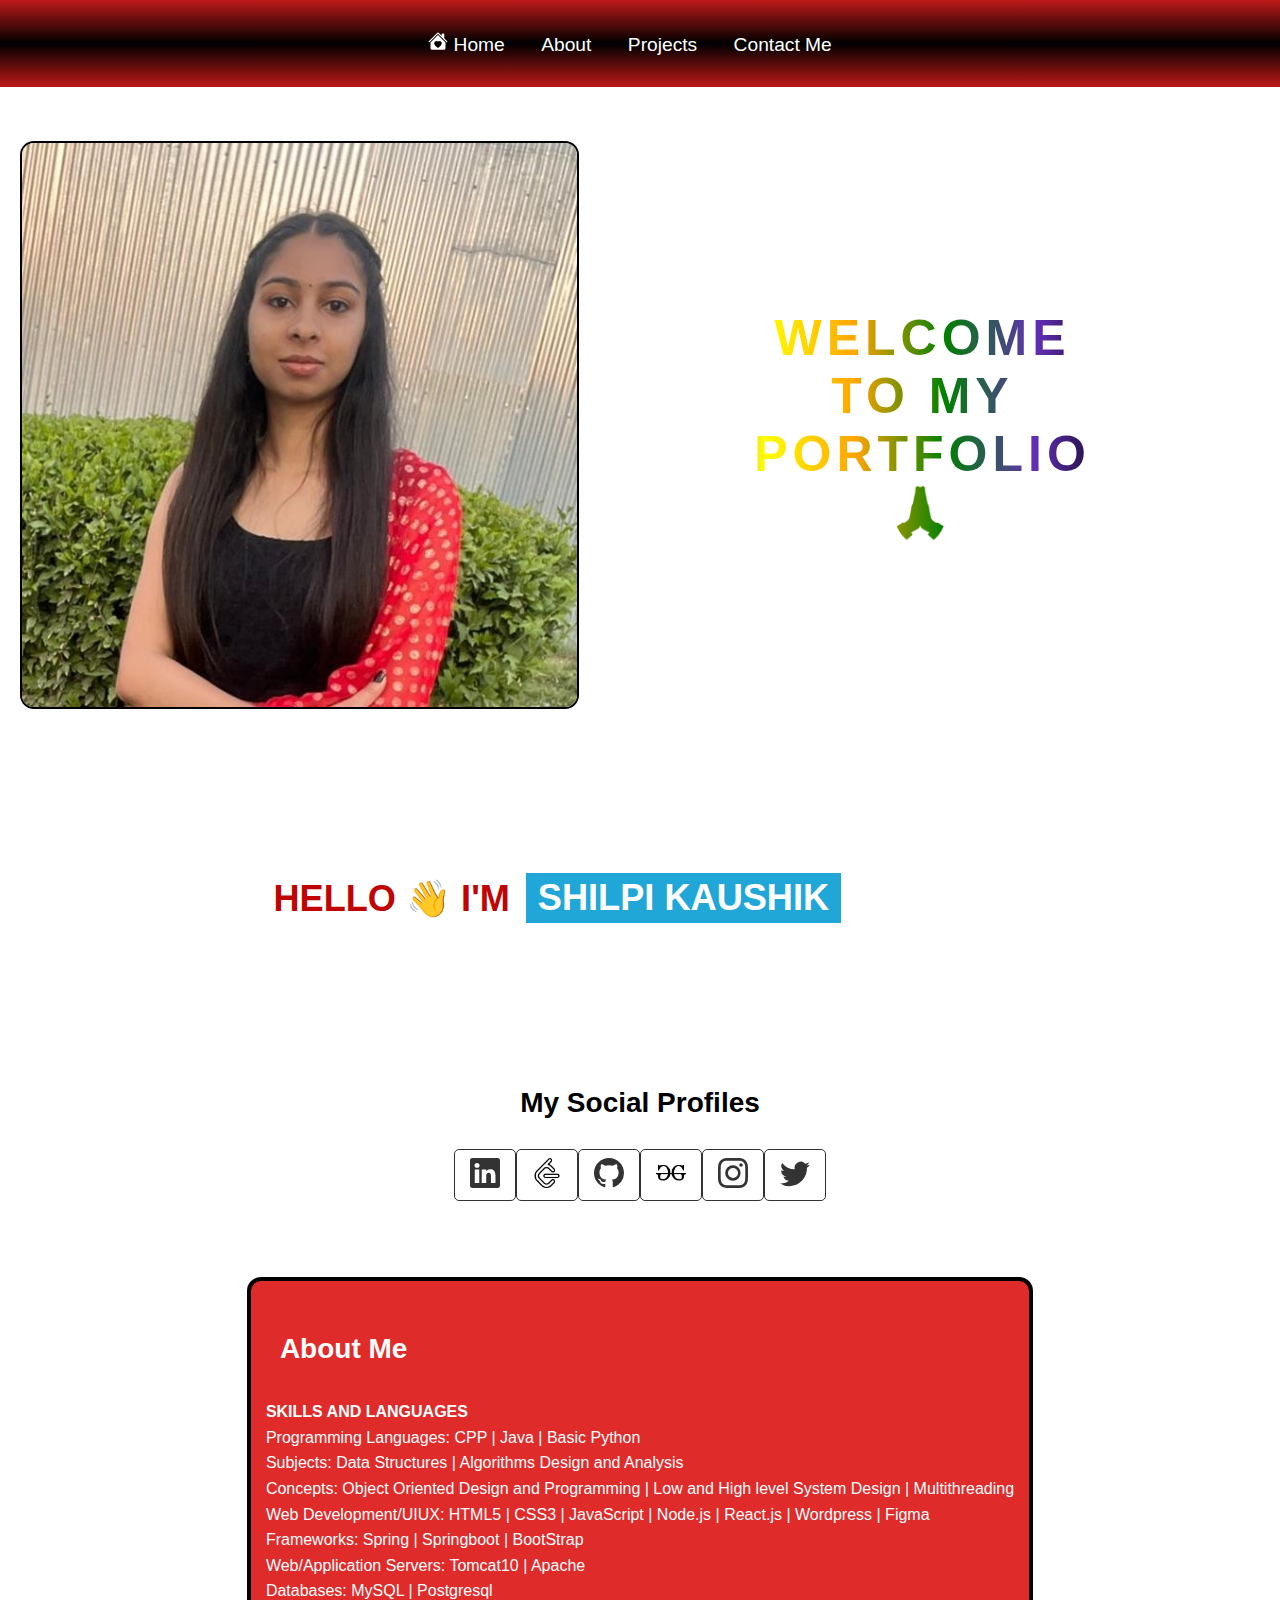
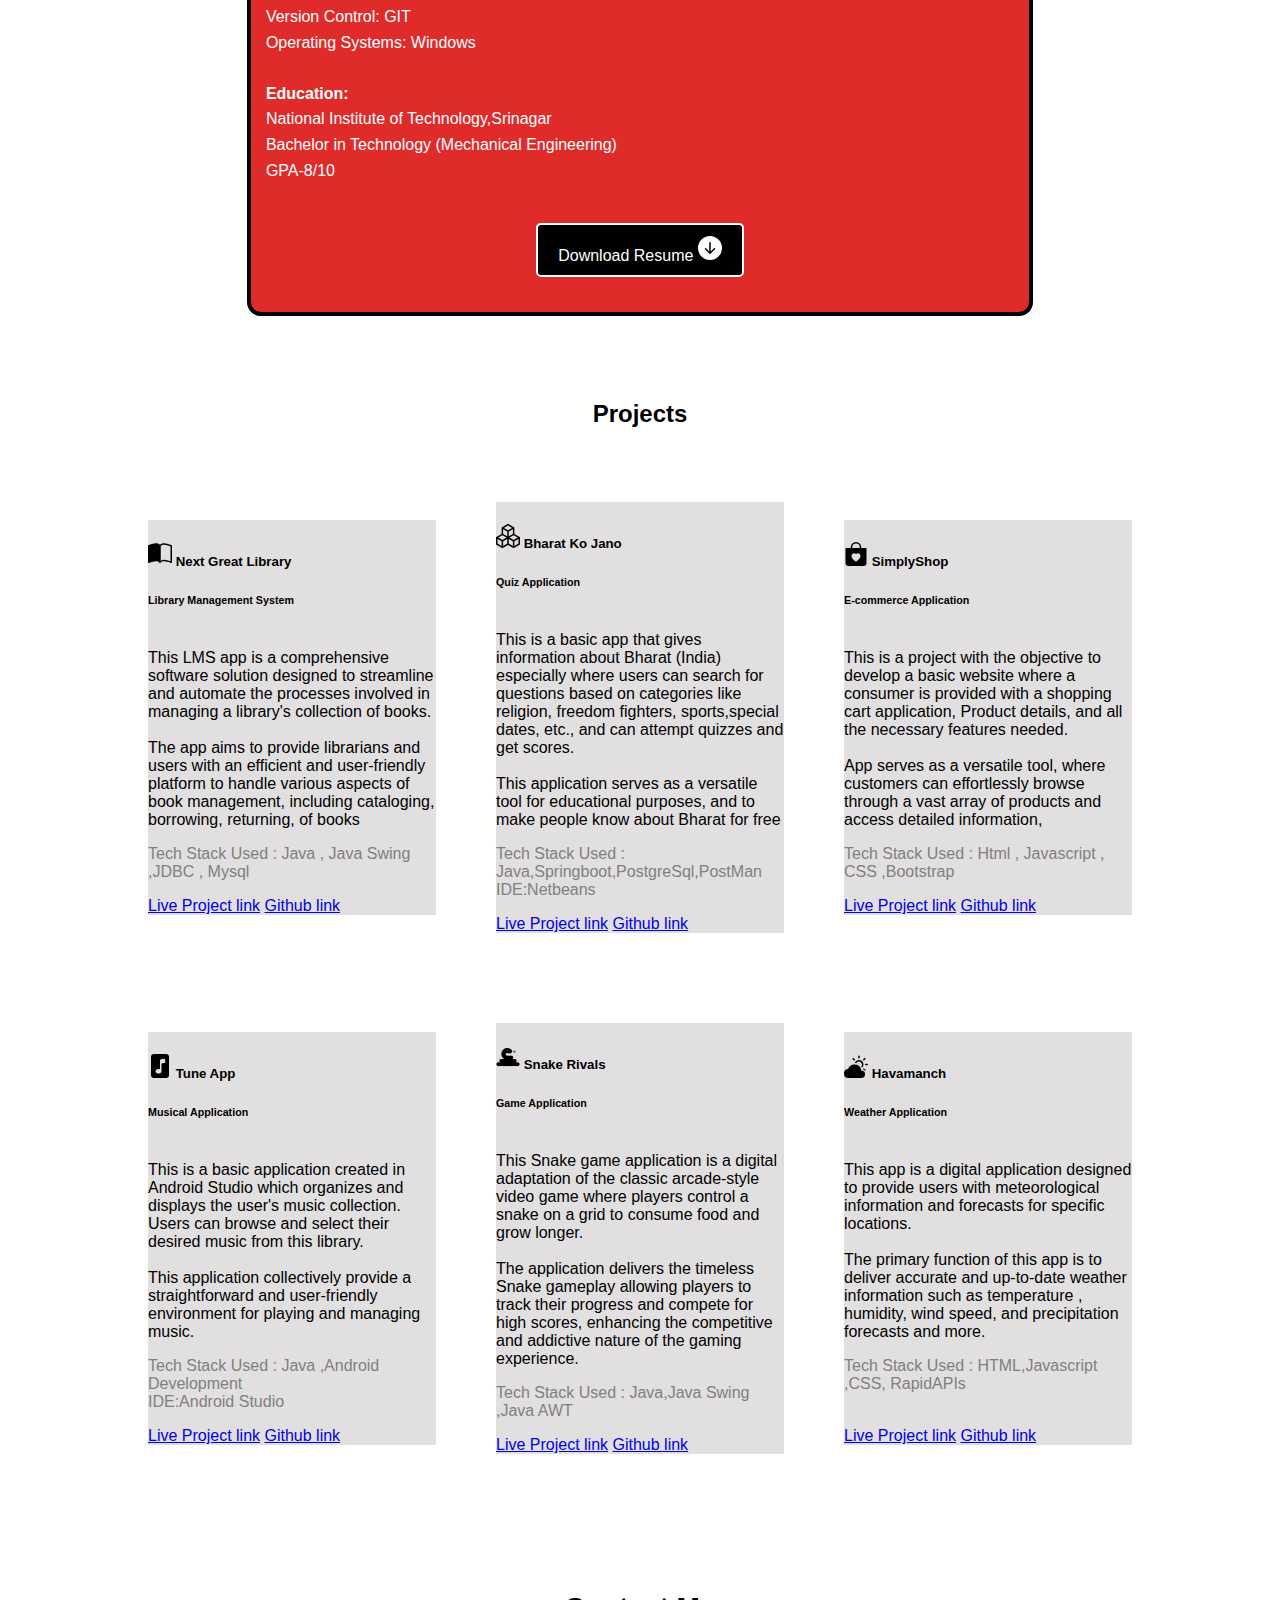
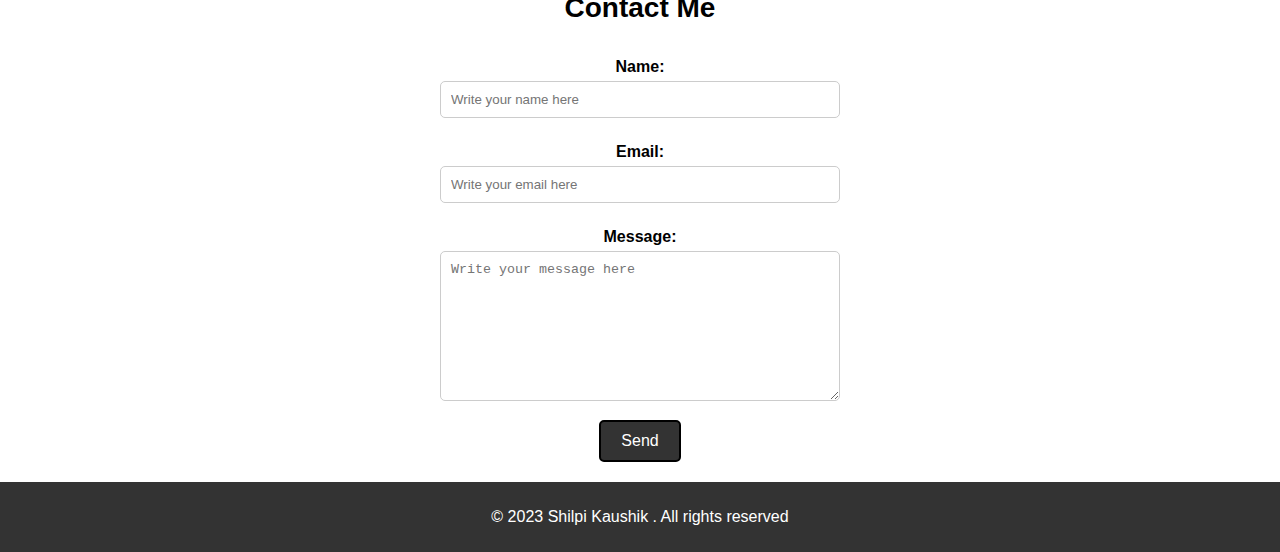
==== home.html @ 42c0d184 "Update home.html" ====
<!DOCTYPE html>
<html lang="en">

<head>
  <meta charset="UTF-8">
  <!-- <meta name="viewport" content="width=device-width, initial-scale=1.0"> -->
  <!-- <meta name="viewport" content="width=800" /> -->
  <title>Shilpi Kaushik- Portfolio</title>
  <link href="https://cdn.jsdelivr.net/npm/bootstrap@5.3.2/dist/css/bootstrap.min.css" rel="stylesheet"
    integrity="sha384-T3c6CoIi6uLrA9TneNEoa7RxnatzjcDSCmG1MXxSR1GAsXEV/Dwwykc2MPK8M2HN" crossorigin="anonymous">
  <link rel="stylesheet" href="styles.css">
</head>

<body>
  <header>
    <nav>
      <ul>

        <li><a href="#home"><svg xmlns="http://www.w3.org/2000/svg" width="20" height="20" fill="currentColor"
              class="bi bi-house-heart-fill" viewBox="0 0 16 16">
              <path
                d="M7.293 1.5a1 1 0 0 1 1.414 0L11 3.793V2.5a.5.5 0 0 1 .5-.5h1a.5.5 0 0 1 .5.5v3.293l2.354 2.353a.5.5 0 0 1-.708.707L8 2.207 1.354 8.853a.5.5 0 1 1-.708-.707L7.293 1.5Z" />
              <path
                d="m14 9.293-6-6-6 6V13.5A1.5 1.5 0 0 0 3.5 15h9a1.5 1.5 0 0 0 1.5-1.5V9.293Zm-6-.811c1.664-1.673 5.825 1.254 0 5.018-5.825-3.764-1.664-6.691 0-5.018Z" />
            </svg> Home</a></li>
        <li><a href="#about">About</a></li>
        <li><a href="#projects">Projects</a></li>
        <li><a href="#contact">Contact Me</a></li>

      </ul>
    </nav>
  </header>

  <main>
    <section id="home">


    </section>
    <section>
      <div class="block-container">
        <img src="images/imggg.jpg" alt="Internet Issue">

        <!-- <p class="anime">Welcome to my &nbsp;&nbsp;&nbsp;&nbsp;&nbsp;&nbsp;&nbsp;&nbsp;&nbsp;&nbsp;&nbsp;portfolio 🙏&nbsp;&nbsp;&nbsp;&nbsp;&nbsp;&nbsp;&nbsp;&nbsp;&nbsp;&nbsp; <br></p> -->
        <p class="anime">Welcome to my <br>portfolio 🙏 <br></p>

      </div>

    </section>
    <!-------------------------------------------------------------------------------------------------->
    <section class="amen">
      <main class="container">
        <p>Hello 👋 I'm</p>
        <section class="animation">
          <div class="first">
            <div>Shilpi Kaushik</div>
          </div>
          <div class="second">
            <div>Web Developer</div>
          </div>
          <div class="third">
            <div>Full Stack Developer</div>
          </div>
          <div class="fourth">
            <div>Software Developer</div>
          </div>
        </section>
      </main>

    </section>

    <section id="social-profiles">
      <h2><strong>My Social Profiles</strong></h2>
      <ul>
        <li><a href="https://www.linkedin.com/in/shilpi-kaushik-8872511b7/" target="_blank"><svg
              xmlns="http://www.w3.org/2000/svg" width="30" height="30" fill="currentColor" class="bi bi-linkedin"
              viewBox="0 0 16 16">
              <path
                d="M0 1.146C0 .513.526 0 1.175 0h13.65C15.474 0 16 .513 16 1.146v13.708c0 .633-.526 1.146-1.175 1.146H1.175C.526 16 0 15.487 0 14.854V1.146zm4.943 12.248V6.169H2.542v7.225h2.401zm-1.2-8.212c.837 0 1.358-.554 1.358-1.248-.015-.709-.52-1.248-1.342-1.248-.822 0-1.359.54-1.359 1.248 0 .694.521 1.248 1.327 1.248h.016zm4.908 8.212V9.359c0-.216.016-.432.08-.586.173-.431.568-.878 1.232-.878.869 0 1.216.662 1.216 1.634v3.865h2.401V9.25c0-2.22-1.184-3.252-2.764-3.252-1.274 0-1.845.7-2.165 1.193v.025h-.016a5.54 5.54 0 0 1 .016-.025V6.169h-2.4c.03.678 0 7.225 0 7.225h2.4z" />
            </svg></i></a></li>

        <li><a href="https://leetcode.com/shilpi_kaushik_sk/" target="Leetcode">
            <img src="images/leet.png" alt="LeetCode Logo" width="30" height="30" fill="currentColor"></a></li>



        <li><a href="https://github.com/shilpi-cyber" target="_blank"><svg xmlns="http://www.w3.org/2000/svg" width="30"
              height="30" fill="currentColor" class="bi bi-github" viewBox="0 0 16 16">
              <path
                d="M8 0C3.58 0 0 3.58 0 8c0 3.54 2.29 6.53 5.47 7.59.4.07.55-.17.55-.38 0-.19-.01-.82-.01-1.49-2.01.37-2.53-.49-2.69-.94-.09-.23-.48-.94-.82-1.13-.28-.15-.68-.52-.01-.53.63-.01 1.08.58 1.23.82.72 1.21 1.87.87 2.33.66.07-.52.28-.87.51-1.07-1.78-.2-3.64-.89-3.64-3.95 0-.87.31-1.59.82-2.15-.08-.2-.36-1.02.08-2.12 0 0 .67-.21 2.2.82.64-.18 1.32-.27 2-.27.68 0 1.36.09 2 .27 1.53-1.04 2.2-.82 2.2-.82.44 1.1.16 1.92.08 2.12.51.56.82 1.27.82 2.15 0 3.07-1.87 3.75-3.65 3.95.29.25.54.73.54 1.48 0 1.07-.01 1.93-.01 2.2 0 .21.15.46.55.38A8.012 8.012 0 0 0 16 8c0-4.42-3.58-8-8-8z" />
            </svg></i></a></li>

        <li><a href="https://auth.geeksforgeeks.org/user/shilpikaushik" target="_blank">
            <img src="images/gfg.png" alt="Gfg Logo" width="30" height="30" fill="currentColor"></a></li>

        <li><a href="https://www.instagram.com/shilpi_kaushik_sk/
        " target="_blank"><svg xmlns="http://www.w3.org/2000/svg" width="30" height="30" fill="currentColor"
              class="bi bi-instagram" viewBox="0 0 16 16">
              <path
                d="M8 0C5.829 0 5.556.01 4.703.048 3.85.088 3.269.222 2.76.42a3.917 3.917 0 0 0-1.417.923A3.927 3.927 0 0 0 .42 2.76C.222 3.268.087 3.85.048 4.7.01 5.555 0 5.827 0 8.001c0 2.172.01 2.444.048 3.297.04.852.174 1.433.372 1.942.205.526.478.972.923 1.417.444.445.89.719 1.416.923.51.198 1.09.333 1.942.372C5.555 15.99 5.827 16 8 16s2.444-.01 3.298-.048c.851-.04 1.434-.174 1.943-.372a3.916 3.916 0 0 0 1.416-.923c.445-.445.718-.891.923-1.417.197-.509.332-1.09.372-1.942C15.99 10.445 16 10.173 16 8s-.01-2.445-.048-3.299c-.04-.851-.175-1.433-.372-1.941a3.926 3.926 0 0 0-.923-1.417A3.911 3.911 0 0 0 13.24.42c-.51-.198-1.092-.333-1.943-.372C10.443.01 10.172 0 7.998 0h.003zm-.717 1.442h.718c2.136 0 2.389.007 3.232.046.78.035 1.204.166 1.486.275.373.145.64.319.92.599.28.28.453.546.598.92.11.281.24.705.275 1.485.039.843.047 1.096.047 3.231s-.008 2.389-.047 3.232c-.035.78-.166 1.203-.275 1.485a2.47 2.47 0 0 1-.599.919c-.28.28-.546.453-.92.598-.28.11-.704.24-1.485.276-.843.038-1.096.047-3.232.047s-2.39-.009-3.233-.047c-.78-.036-1.203-.166-1.485-.276a2.478 2.478 0 0 1-.92-.598 2.48 2.48 0 0 1-.6-.92c-.109-.281-.24-.705-.275-1.485-.038-.843-.046-1.096-.046-3.233 0-2.136.008-2.388.046-3.231.036-.78.166-1.204.276-1.486.145-.373.319-.64.599-.92.28-.28.546-.453.92-.598.282-.11.705-.24 1.485-.276.738-.034 1.024-.044 2.515-.045v.002zm4.988 1.328a.96.96 0 1 0 0 1.92.96.96 0 0 0 0-1.92zm-4.27 1.122a4.109 4.109 0 1 0 0 8.217 4.109 4.109 0 0 0 0-8.217zm0 1.441a2.667 2.667 0 1 1 0 5.334 2.667 2.667 0 0 1 0-5.334z" />
            </svg></i></a></li>

        <li><a href="https://x.com/Shilpi_Kaushik_?t=sf-KwzSQP9Fmx2ayZTo0aw&s=08" target="_blank"><svg
              xmlns="http://www.w3.org/2000/svg" width="30" height="30" fill="currentColor" class="bi bi-twitter"
              viewBox="0 0 16 16">
              <path
                d="M5.026 15c6.038 0 9.341-5.003 9.341-9.334 0-.14 0-.282-.006-.422A6.685 6.685 0 0 0 16 3.542a6.658 6.658 0 0 1-1.889.518 3.301 3.301 0 0 0 1.447-1.817 6.533 6.533 0 0 1-2.087.793A3.286 3.286 0 0 0 7.875 6.03a9.325 9.325 0 0 1-6.767-3.429 3.289 3.289 0 0 0 1.018 4.382A3.323 3.323 0 0 1 .64 6.575v.045a3.288 3.288 0 0 0 2.632 3.218 3.203 3.203 0 0 1-.865.115 3.23 3.23 0 0 1-.614-.057 3.283 3.283 0 0 0 3.067 2.277A6.588 6.588 0 0 1 .78 13.58a6.32 6.32 0 0 1-.78-.045A9.344 9.344 0 0 0 5.026 15z" />
            </svg></a></li>

      </ul>
    </section>


    <section class="abu">
      <section id="about">
        <h2><strong>About Me</strong></h2>
        <p>
          <b>SKILLS AND LANGUAGES</b><br>
          Programming Languages: CPP | Java | Basic Python<br>
          Subjects: Data Structures | Algorithms Design and Analysis<br>
          Concepts: Object Oriented Design and Programming | Low and High level System Design | Multithreading<br>
          Web Development/UIUX: HTML5 | CSS3 | JavaScript | Node.js | React.js | Wordpress | Figma <br>
          Frameworks: Spring | Springboot | BootStrap<br>
          Web/Application Servers: Tomcat10 | Apache<br>
          Databases: MySQL | Postgresql<br>
          Version Control: GIT<br>
          Operating Systems: Windows<br><br>
          <b>Education:</b> <br>National Institute of Technology,Srinagar <br>Bachelor in Technology (Mechanical
          Engineering)<br>GPA-8/10<br>
        </p>
        <a href="https://drive.google.com/file/d/1G6Azzb62Cg2YP5KzLyqrCXc5beX3-tBi/view?usp=drive_link"
          download="Shilpi_Resume.pdf">
          <button>Download Resume <svg xmlns="http://www.w3.org/2000/svg" width="24" height="26" fill="currentColor"
              class="bi bi-arrow-down-circle-fill" viewBox="0 0 16 16">
              <path
                d="M16 8A8 8 0 1 1 0 8a8 8 0 0 1 16 0zM8.5 4.5a.5.5 0 0 0-1 0v5.793L5.354 8.146a.5.5 0 1 0-.708.708l3 3a.5.5 0 0 0 .708 0l3-3a.5.5 0 0 0-.708-.708L8.5 10.293V4.5z" />
            </svg> </button>
        </a>
      </section>


    </section>

    <section id="projects">
      <h2><strong>Projects</strong></h2>
      <div class="pro-cardo1">
        <div class="card" style="width: 18rem;">
          <div class="card-body">
            <h5 class="card-title"><svg xmlns="http://www.w3.org/2000/svg" width="24" height="24" padding="10px"
                fill="currentColor" class="bi bi-book-half" viewBox="0 0 16 16">
                <path
                  d="M8.5 2.687c.654-.689 1.782-.886 3.112-.752 1.234.124 2.503.523 3.388.893v9.923c-.918-.35-2.107-.692-3.287-.81-1.094-.111-2.278-.039-3.213.492V2.687zM8 1.783C7.015.936 5.587.81 4.287.94c-1.514.153-3.042.672-3.994 1.105A.5.5 0 0 0 0 2.5v11a.5.5 0 0 0 .707.455c.882-.4 2.303-.881 3.68-1.02 1.409-.142 2.59.087 3.223.877a.5.5 0 0 0 .78 0c.633-.79 1.814-1.019 3.222-.877 1.378.139 2.8.62 3.681 1.02A.5.5 0 0 0 16 13.5v-11a.5.5 0 0 0-.293-.455c-.952-.433-2.48-.952-3.994-1.105C10.413.809 8.985.936 8 1.783z" />
              </svg><b> Next Great Library</b></h5>
            <h6 class="card-subtitle mb-2 text-body-secondary">Library Management System</h6>
            <p class="card-text"><br>This LMS app is a comprehensive software solution designed to streamline and
              automate the processes involved in managing a library's collection of books.
              <br><br>
              The app aims to provide librarians and users with an efficient and user-friendly platform to handle
              various aspects of book management, including cataloging, borrowing, returning, of books<br>
            </p>
            <p class="card-text" style="color: grey;">Tech Stack Used : Java , Java Swing ,JDBC , Mysql </p>

            <a href="#" class="card-link">Live Project link</a>
            <a href="https://github.com/shilpi-cyber/Library-Management-System" class="card-link">Github link</a>
          </div>
        </div>

        <div class="card" style="width: 18rem;">
          <div class="card-body">
            <h5 class="card-title"><svg xmlns="http://www.w3.org/2000/svg" width="24" height="24" fill="currentColor"
                class="bi bi-boxes" viewBox="0 0 16 16">
                <path
                  d="M7.752.066a.5.5 0 0 1 .496 0l3.75 2.143a.5.5 0 0 1 .252.434v3.995l3.498 2A.5.5 0 0 1 16 9.07v4.286a.5.5 0 0 1-.252.434l-3.75 2.143a.5.5 0 0 1-.496 0l-3.502-2-3.502 2.001a.5.5 0 0 1-.496 0l-3.75-2.143A.5.5 0 0 1 0 13.357V9.071a.5.5 0 0 1 .252-.434L3.75 6.638V2.643a.5.5 0 0 1 .252-.434L7.752.066ZM4.25 7.504 1.508 9.071l2.742 1.567 2.742-1.567L4.25 7.504ZM7.5 9.933l-2.75 1.571v3.134l2.75-1.571V9.933Zm1 3.134 2.75 1.571v-3.134L8.5 9.933v3.134Zm.508-3.996 2.742 1.567 2.742-1.567-2.742-1.567-2.742 1.567Zm2.242-2.433V3.504L8.5 5.076V8.21l2.75-1.572ZM7.5 8.21V5.076L4.75 3.504v3.134L7.5 8.21ZM5.258 2.643 8 4.21l2.742-1.567L8 1.076 5.258 2.643ZM15 9.933l-2.75 1.571v3.134L15 13.067V9.933ZM3.75 14.638v-3.134L1 9.933v3.134l2.75 1.571Z" />
              </svg><b> Bharat Ko Jano</b> </h5>
            <h6 class="card-subtitle mb-2 text-body-secondary">Quiz Application</h6>
            <p class="card-text"><br> This is a basic app that gives information about Bharat (India) especially where users can search for 
questions based on categories like religion, freedom fighters, sports,special dates, etc., and can attempt 
quizzes and get scores. <br><br>This application serves as a versatile tool for educational purposes, and to make people know about Bharat for free <br>

            </p>
            <p class="card-text" style="color: grey;">Tech Stack Used : Java,Springboot,PostgreSql,PostMan<br>
              IDE:Netbeans</p>
            <a href="#" class="card-link">Live Project link</a>
            <a href="#" class="card-link">Github link</a>
          </div>
        </div>
        <div class="card" style="width: 18rem;">
          <div class="card-body">
            <h5 class="card-title"><svg xmlns="http://www.w3.org/2000/svg" width="24" height="24" fill="currentColor"
                class="bi bi-bag-heart-fill" viewBox="0 0 16 16">
                <path
                  d="M11.5 4v-.5a3.5 3.5 0 1 0-7 0V4H1v10a2 2 0 0 0 2 2h10a2 2 0 0 0 2-2V4h-3.5ZM8 1a2.5 2.5 0 0 1 2.5 2.5V4h-5v-.5A2.5 2.5 0 0 1 8 1Zm0 6.993c1.664-1.711 5.825 1.283 0 5.132-5.825-3.85-1.664-6.843 0-5.132Z" />
              </svg><b> SimplyShop</b></h5>
            <h6 class="card-subtitle mb-2 text-body-secondary">E-commerce Application</h6>
            <p class="card-text"><br>This is a project with the objective to develop a basic website where a consumer is
              provided
              with a shopping cart application, Product details, and all the necessary features needed.
              <br><br>App serves as a versatile tool, where
              customers can effortlessly browse through a vast array of products and access detailed information,
              <br>
            </p>
            <p class="card-text" style="color: grey;">Tech Stack Used : Html , Javascript , CSS ,Bootstrap <br></p>

            <a href="https://shilpi-cyber.github.io/E-commerce_Website/" class="card-link">Live Project link</a>
            <a href="https://github.com/shilpi-cyber/E-commerce_Website" class="card-link">Github link</a>
          </div>
        </div>
      </div>
      <div class="pro-cardo2">
        <div class="card" style="width: 18rem;">
          <div class="card-body">
            <h5 class="card-title"><svg xmlns="http://www.w3.org/2000/svg" width="24" height="24" fill="currentColor"
                class="bi bi-file-music-fill" viewBox="0 0 16 16">
                <path
                  d="M12 0H4a2 2 0 0 0-2 2v12a2 2 0 0 0 2 2h8a2 2 0 0 0 2-2V2a2 2 0 0 0-2-2zm-.5 4.11v1.8l-2.5.5v5.09c0 .495-.301.883-.662 1.123C7.974 12.866 7.499 13 7 13c-.5 0-.974-.134-1.338-.377-.36-.24-.662-.628-.662-1.123s.301-.883.662-1.123C6.026 10.134 6.501 10 7 10c.356 0 .7.068 1 .196V4.41a1 1 0 0 1 .804-.98l1.5-.3a1 1 0 0 1 1.196.98z" />
              </svg><b> Tune App</b></h5>
            <h6 class="card-subtitle mb-2 text-body-secondary">Musical Application</h6>
            <p class="card-text"><br>This is a basic application created in Android Studio which organizes and displays
              the user's music collection. Users can browse and select their desired music from this
              library.<br><br>This application collectively provide a straightforward and user-friendly environment for
              playing and managing music.</p>
            <p class="card-text" style="color: grey;">Tech Stack Used : Java ,Android Development<br> IDE:Android Studio
            </p>
            <a href="#" class="card-link">Live Project link</a>
            <a href="https://github.com/shilpi-cyber/TuneApp" class="card-link">Github link</a>
          </div>
        </div>
        <div class="card" style="width: 18rem;">
          <div class="card-body">
            <h5 class="card-title"><img src="images/snakey.png" /><b> Snake Rivals</b></h5>
            <h6 class="card-subtitle mb-2 text-body-secondary">Game Application</h6>
            <p class="card-text"><br>
              This Snake game application is a digital adaptation of the classic arcade-style video game where players
              control a snake on a grid to consume food and grow longer. <br><br>The application delivers the timeless
              Snake gameplay allowing players to track their progress and compete for high scores, enhancing the
              competitive and addictive nature of the gaming experience.
              <br>
            </p>
            <p class="card-text" style="color: grey;">Tech Stack Used : Java,Java Swing ,Java AWT </p>

            <a href="#" class="card-link">Live Project link</a>
            <a href="https://github.com/shilpi-cyber/SnakeGame" class="card-link">Github link</a>
          </div>
        </div>
        <div class="card" style="width: 18rem;">
          <div class="card-body">
            <h5 class="card-title"><svg xmlns="http://www.w3.org/2000/svg" width="24" height="24" fill="currentColor"
                class="bi bi-cloud-sun-fill" viewBox="0 0 16 16">
                <path d="M11.473 11a4.5 4.5 0 0 0-8.72-.99A3 3 0 0 0 3 16h8.5a2.5 2.5 0 0 0 0-5h-.027z" />
                <path
                  d="M10.5 1.5a.5.5 0 0 0-1 0v1a.5.5 0 0 0 1 0v-1zm3.743 1.964a.5.5 0 1 0-.707-.707l-.708.707a.5.5 0 0 0 .708.708l.707-.708zm-7.779-.707a.5.5 0 0 0-.707.707l.707.708a.5.5 0 1 0 .708-.708l-.708-.707zm1.734 3.374a2 2 0 1 1 3.296 2.198c.199.281.372.582.516.898a3 3 0 1 0-4.84-3.225c.352.011.696.055 1.028.129zm4.484 4.074c.6.215 1.125.59 1.522 1.072a.5.5 0 0 0 .039-.742l-.707-.707a.5.5 0 0 0-.854.377zM14.5 6.5a.5.5 0 0 0 0 1h1a.5.5 0 0 0 0-1h-1z" />
              </svg><b> Havamanch</b></h5>
            <h6 class="card-subtitle mb-2 text-body-secondary">Weather Application</h6>
            <p class="card-text"><br>This app is a digital application designed to provide users with meteorological
              information and forecasts for specific locations. <br><br>The primary function of this app is to deliver
              accurate and up-to-date weather information such as temperature , humidity, wind speed, and precipitation
              forecasts and more.<br></p>
            <p class="card-text" style="color: grey;">Tech Stack Used : HTML,Javascript ,CSS, RapidAPIs</p>
            <br>
            <a href="https://shilpi-cyber.github.io/WeatherApp/" class="card-link">Live Project link</a>
            <a href="https://github.com/shilpi-cyber/WeatherApp" class="card-link">Github link</a>
          </div>
        </div>
      </div>

    </section>

    <section id="contact">
      <h2>Contact Me</h2>
      <form id="contactForm" action="https://formspree.io/f/xeqbdkoe" method="POST">
        <label for="name">Name:</label>
        <input type="text" id="name" name="name" placeholder="Write your name here" required>
        <label for="email">Email:</label>
        <input type="email" id="email" name="_replyto" placeholder="Write your email here" required>
        <label for="message">Message:</label>
        <textarea id="message" name="message" placeholder="Write your message here" required></textarea>
        <input type="submit" value="Send">
      </form>
    </section>


    <script>
      document.getElementById("contactForm").addEventListener("submit", function (event) {
        event.preventDefault();

        // Fetch API to handle form submission
        let form = event.target;
        fetch(form.action, {
          method: "POST",
          body: new FormData(form),
          headers: {
            "Accept": "application/json"
          }
        })
          .then(response => {
            if (response.ok) {

              alert("Message sent. Thank you!");
              form.reset();
            } else {
              throw new Error("Something went wrong");
            }
          })
          .catch(error => {

            console.error("Error:", error);
            alert("There was a problem sending your message. Please try again later.");
          });
      });
    </script>



    </section>
  </main>


  <footer>
    <p>&copy; 2023 Shilpi Kaushik . All rights reserved</p>
  </footer>

</body>
<!-- <footer>
    <p>&copy; 2023 Shilpi Kaushik</p>
  </footer> -->

</html>
---- styles.css ----
body {
  /* width: 100%; */
  min-width: 1050px;
  font-family: Arial, sans-serif;
  margin: 0;
  padding: 0;
}

header {
  background-image: linear-gradient(rgb(189, 25, 25), black, rgb(189, 25, 25));
  color: #fff;
  width: 100%;
  text-align: center;
  padding: 15px 0;
}

nav ul {
  list-style: none;
  padding: 0;

}

nav ul li {
  display: inline;
  margin-right: 20px;
}

nav ul li a {
  color: #fff;
  text-decoration: none;
  padding: 6px;
  font-size: larger;
}

nav ul li a:hover {
  color: black;
  background-color: white;
  border-radius: 13px;
  padding: 6px;
}

/* main { 
  padding: 20px;
} */

/* section {
    /* margin-bottom: 30px; 
  } 
  */
.block-container {
  /* background-image: linear-gradient(to bottom,rgb(240, 237, 237),rgb(196, 181, 181),rgb(152, 181, 108)); */

  display: flex;
  align-items: center;
  justify-content: center;
  text-align: center;
  /* border: 1px solid black;  */
  padding: 20px;
}

.block-container img {
  max-width: 600px;
  margin-right: 6px;
  border: 2px solid black;
  border-radius: 14px;
}

.block-container div {
  max-width: 60px;
  font-weight: bold;
  font-size: 25px;
  margin-left: 150px;

}



@import url('https://fonts.googleapis.com/css?family=Roboto:700');



.anime {
  font-weight: 800;
  text-align: center;
  font-size: 50px;
  font-family: Hack, sans-serif;
  text-transform: uppercase;
  background: linear-gradient(90deg, #000, #632fb8, yellow,orange, green, #632fb8, #000);
  letter-spacing: 5px;
  -webkit-background-clip: text;
  background-clip: text;
  -webkit-text-fill-color: transparent;
  background-repeat: no-repeat;
  background-color: #950505;
  padding: 152px;
  background-size: 80%;
  animation: shine 2s linear infinite;
  position: relative;
  /* border: 13px solid rgb(128, 0, 0); */
  border-radius: 30%;
  
}

@keyframes shine {
  0% {
    background-position-x: -500%;
  }
  
  100% {
    background-position-x: 500%;
  }
}

.container {

  color: #c00404;
  font-size: 2.26rem;
  font-weight: bolder;
  text-transform: uppercase;
  height: 30vh;
  display: flex;
  /* border: 3px solid brown;
  background-color: #47cd1e; */
  /* border-collapse: collapse; */
  align-items: center;
  justify-content: center;
}

.animation {

  height: 50px;
  overflow: hidden;
  margin-left: 1rem;
}

.animation div div {
  padding: 0.25rem 0.75rem;
  height: 2.81rem;
  margin-bottom: 2.81rem;
  display: inline-block;
}

.animation div:first-child {
  animation: text-animation 6s infinite;
}

.first div {
  
  color: #ffffff;
  background-color: #20a7d8;
}

.second div {
  color: #ccc;
  background-color: #CD921E;
}

.third div {
  color: #ccc;
  background-color: #c10528;
}

.fourth div {
  color: #ccc;
  background-color: #2bc105;
}

@keyframes text-animation {
  0% {
    margin-top: 0;
  }

  10% {
    margin-top: 0;
  }

  20% {
    margin-top: -5.62rem;
  }

  30% {
    margin-top: -5.62rem;
  }

  40% {
    margin-top: -11.24rem;
  }

  /* 50% {margin-top: -7.24rem;} */
  60% {
    margin-top: -11.24rem;
  }

  70% {
    margin-top: -5.62rem;
  }

  80% {
    margin-top: -5.62rem;
  }

  90% {
    margin-top: 0;
  }

  100% {
    margin-top: 0;
  }
}



#social-profiles {
  text-align: center;
  margin-top: 40px;
  align-items: center;
}

#social-profiles h2 {
  font-size: 28px;
  margin-bottom: 15px;
}

#social-profiles ul {
  display: flex;
  align-items: center;
  justify-content: center;
  list-style: none;
  padding: 0;
}

#social-profiles li {
  margin-bottom: 10px;
}

#social-profiles a {
  text-decoration: none;
  color: #333;
  font-weight: bold;
  display: block;
  padding: 8px 15px;
  border: 1px solid #333;
  border-radius: 5px;
  transition: background-color 0.3s, color 0.3s;
}

#social-profiles a i {
  font-size: 20px;
  vertical-align: middle;
}

#social-profiles a:hover {
  background-color: #333;
  color: #fff;
}
.abu{
  display: flex;
  justify-content: center;
  text-align: center;
}
#about {
  background-color: rgb(224, 43, 43);
  color:white;
  margin-top: 50px;
  margin-bottom: 50px;
  border: 4px solid black;
  
  max-width: 750px; 
  /* box-sizing: border-box; */
  justify-content: center;
  /* margin-left: 300px; */
  /* left: 50%;
    right: 50%; */
  align-items: center;
  text-align: center;
  padding: 15px;
  border-radius: 14px;
}

#about h2 {
  text-align: left;
  font-size: 28px;
  margin-bottom: 20px;
}

#about p {
  
  text-align: left;
  font-size: 16px;
  line-height: 1.6;
  margin-bottom: 20px;
}

/* Resume download button styles */
#about a {
  text-align: center;
  text-decoration: none;
  margin: 10px;
}

#about button {
  padding: 10px 20px;
  background-color: #000000;
  color: #fff;
  border: 2px solid rgb(255, 255, 255);
  align-items: center;
  margin: 20px;
  justify-content: center;
  border-radius: 5px;
  cursor: pointer;
  display: inline-block;
  font-size: 16px;
}

#about button:hover {
  background-color: white;
  color: black;
}


h1,
h2 {
  text-align: center;
  justify-content: center;
  padding: 14px;
}

.pro-cardo1 {
  display: flex;
  flex-direction: row;
  align-items: center;
  justify-content: center;
  margin: 30px;
}

.card {
  height: 630;
  background-color: #e1dfdf;
  color: rgb(0, 0, 0);
  margin: 30px;
}

.pro-cardo2 {
  display: flex;
  flex-direction: row;
  align-items: center;
  justify-content: center;
  margin: 30px;
}

/* Your existing CSS styles */

/* Contact form styles */
#contact {
  padding: 20px;
  margin-top: 50px;
  text-align: center;
}

#contact h2 {
  font-size: 28px;
  margin-bottom: 20px;
}

#contact form {
  max-width: 400px;
  margin: 0 auto;
}

#contact label {
  display: block;
  margin-top: 10px;
  font-weight: bold;
}

#contact input[type="text"],
#contact input[type="email"],
#contact textarea {
  width: 100%;
  padding: 10px;
  margin-top: 5px;
  margin-bottom: 15px;
  border: 1px solid #ccc;
  border-radius: 5px;
  box-sizing: border-box;
}

#contact textarea {
  height: 150px;
}

#contact input[type="submit"] {
  background-color: #333;
  color: #fff;
  padding: 10px 20px;
  border: 2px solid black;
  border-radius: 5px;
  cursor: pointer;
  font-size: 16px;
}

#contact input[type="submit"]:hover {
  background-color: white;
  color: black;
}

footer {
  background-color: #333;
  color: #fff;
  text-align: center;
  padding: 10px 0;
  position: relative;
  bottom: 0;
  width: 100%;
}
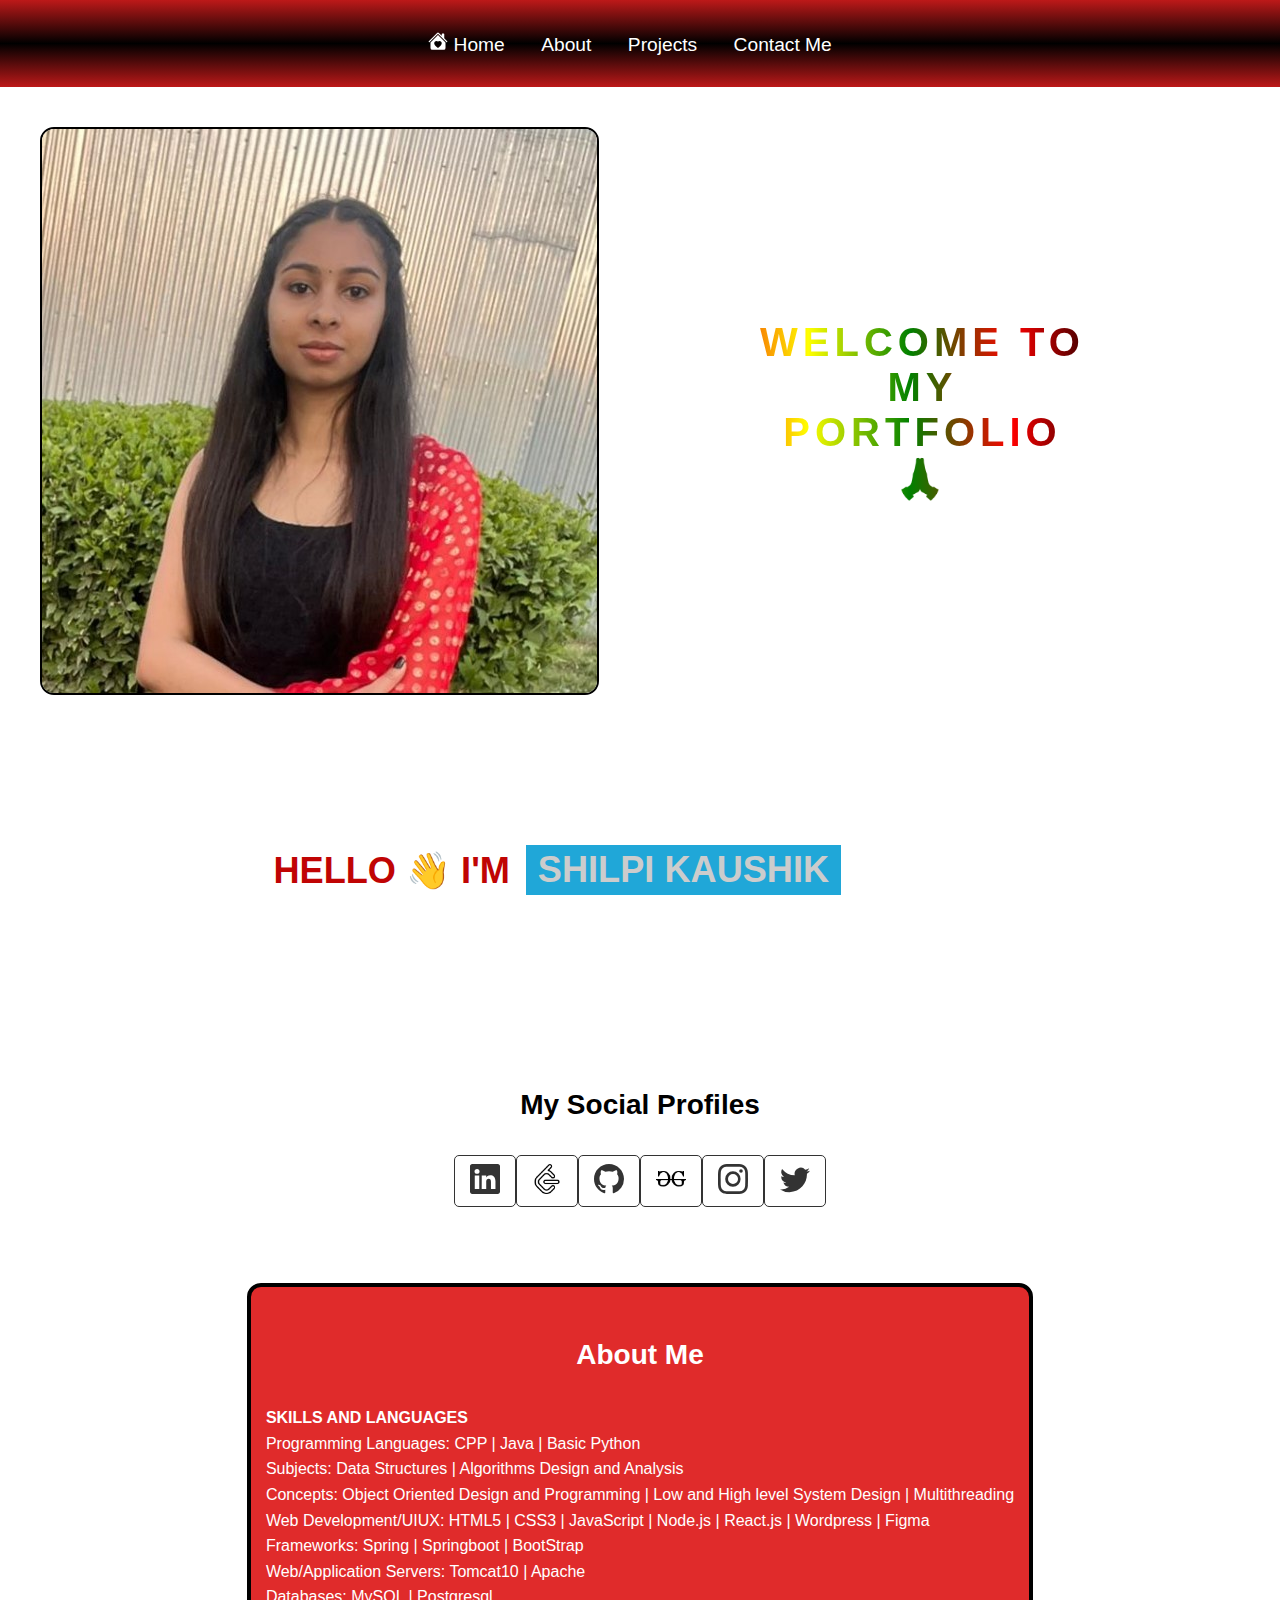
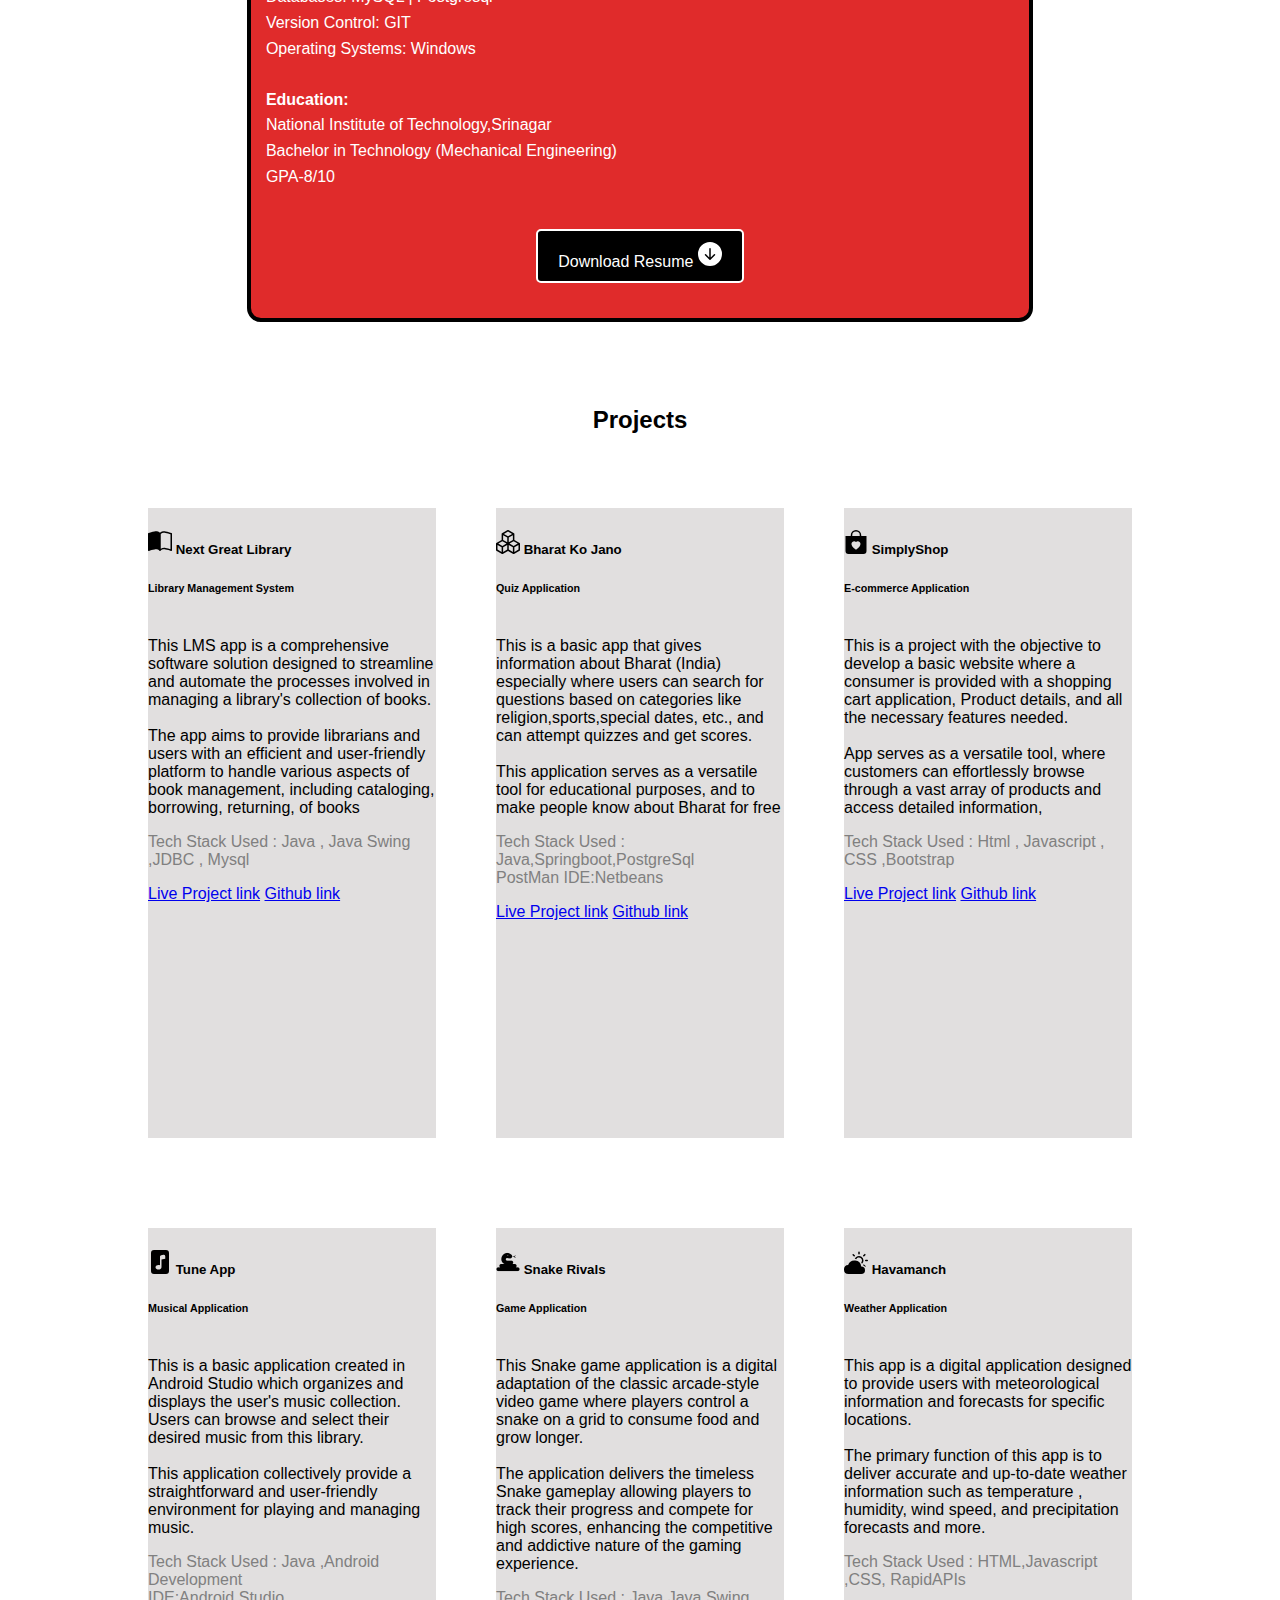
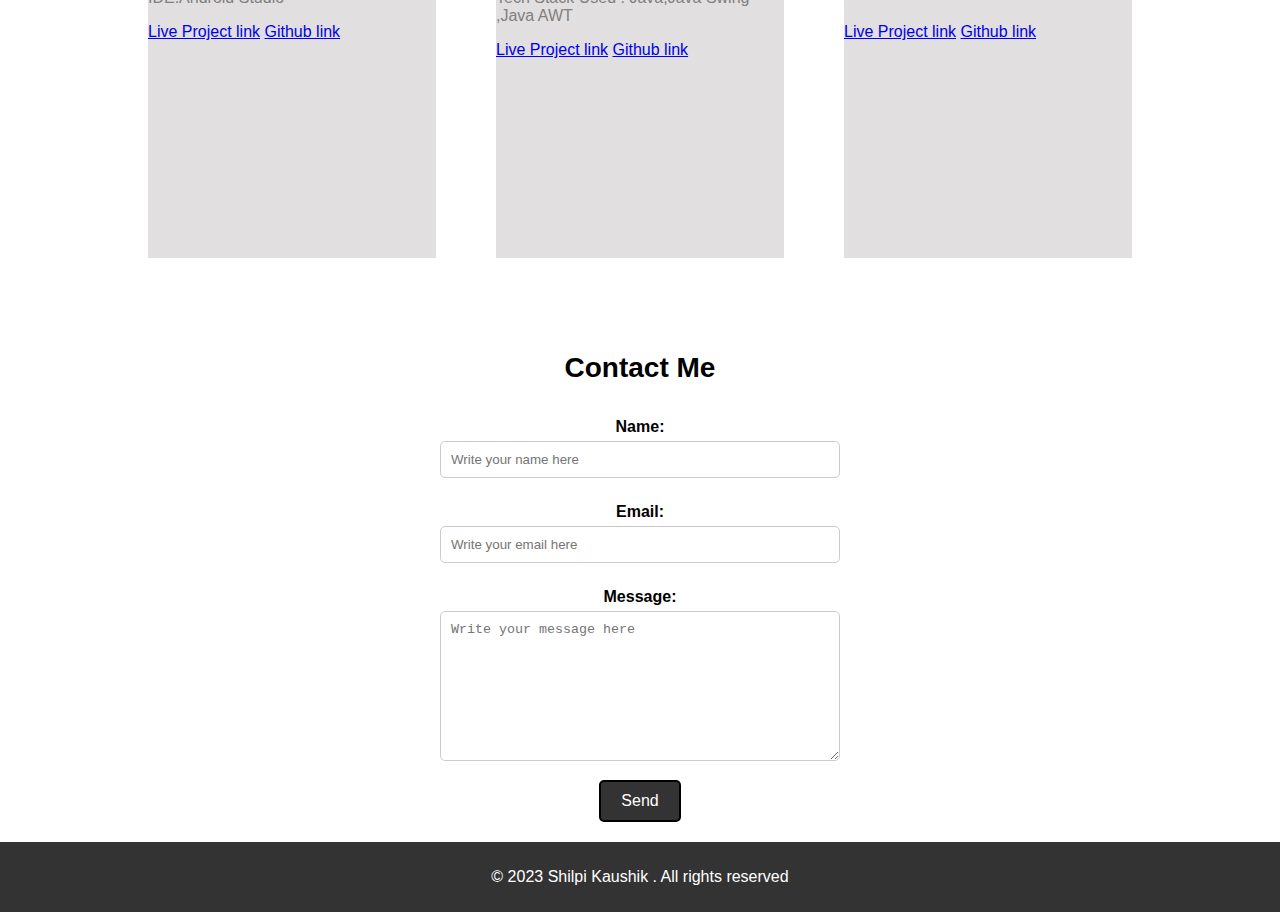
==== commit e6994c0e: "Update home.html" ====
--- a/home.html
+++ b/home.html
@@ -173,11 +173,11 @@
               </svg><b> Bharat Ko Jano</b> </h5>
             <h6 class="card-subtitle mb-2 text-body-secondary">Quiz Application</h6>
             <p class="card-text"><br> This is a basic app that gives information about Bharat (India) especially where users can search for 
-questions based on categories like religion, freedom fighters, sports,special dates, etc., and can attempt 
+questions based on categories like religion,sports,special dates, etc., and can attempt 
 quizzes and get scores. <br><br>This application serves as a versatile tool for educational purposes, and to make people know about Bharat for free <br>
 
             </p>
-            <p class="card-text" style="color: grey;">Tech Stack Used : Java,Springboot,PostgreSql,PostMan<br>
+            <p class="card-text" style="color: grey;">Tech Stack Used : Java,Springboot,PostgreSql<br>PostMan
               IDE:Netbeans</p>
             <a href="#" class="card-link">Live Project link</a>
             <a href="#" class="card-link">Github link</a>
--- a/styles.css
+++ b/styles.css
@@ -1,6 +1,4 @@
 body {
-  /* width: 100%; */
-  min-width: 1050px;
   font-family: Arial, sans-serif;
   margin: 0;
   padding: 0;
@@ -9,7 +7,6 @@
 header {
   background-image: linear-gradient(rgb(189, 25, 25), black, rgb(189, 25, 25));
   color: #fff;
-  width: 100%;
   text-align: center;
   padding: 15px 0;
 }
@@ -39,9 +36,9 @@
   padding: 6px;
 }
 
-/* main { 
+main {
   padding: 20px;
-} */
+}
 
 /* section {
     /* margin-bottom: 30px; 
@@ -78,56 +75,46 @@
 @import url('https://fonts.googleapis.com/css?family=Roboto:700');
 
 
-
 .anime {
   font-weight: 800;
   text-align: center;
-  font-size: 50px;
+  font-size: 40px;
   font-family: Hack, sans-serif;
   text-transform: uppercase;
-  background: linear-gradient(90deg, #000, #632fb8, yellow,orange, green, #632fb8, #000);
+  background: linear-gradient(90deg, #000, #f10505, yellow, green, red, #000);
   letter-spacing: 5px;
   -webkit-background-clip: text;
   background-clip: text;
   -webkit-text-fill-color: transparent;
   background-repeat: no-repeat;
-  background-color: #950505;
-  padding: 152px;
+  padding: 150px;
   background-size: 80%;
-  animation: shine 2s linear infinite;
+  animation: shine 4s linear infinite;
   position: relative;
-  /* border: 13px solid rgb(128, 0, 0); */
-  border-radius: 30%;
-  
 }
 
 @keyframes shine {
   0% {
     background-position-x: -500%;
   }
-  
+
   100% {
     background-position-x: 500%;
   }
 }
 
 .container {
-
   color: #c00404;
   font-size: 2.26rem;
-  font-weight: bolder;
+  font-weight: bold;
   text-transform: uppercase;
   height: 30vh;
   display: flex;
-  /* border: 3px solid brown;
-  background-color: #47cd1e; */
-  /* border-collapse: collapse; */
   align-items: center;
   justify-content: center;
 }
 
 .animation {
-
   height: 50px;
   overflow: hidden;
   margin-left: 1rem;
@@ -141,12 +128,11 @@
 }
 
 .animation div:first-child {
-  animation: text-animation 6s infinite;
+  animation: text-animation 8s infinite;
 }
 
 .first div {
-  
-  color: #ffffff;
+  color: #ccc;
   background-color: #20a7d8;
 }
 
@@ -212,13 +198,13 @@
 
 #social-profiles {
   text-align: center;
-  margin-top: 40px;
+  margin-top: 50px;
   align-items: center;
 }
 
 #social-profiles h2 {
   font-size: 28px;
-  margin-bottom: 15px;
+  margin-bottom: 20px;
 }
 
 #social-profiles ul {
@@ -253,19 +239,21 @@
   background-color: #333;
   color: #fff;
 }
-.abu{
-  display: flex;
-  justify-content: center;
-  text-align: center;
-}
+
+.abu {
+  display: flex;
+  justify-content: center;
+  text-align: center;
+}
+
 #about {
   background-color: rgb(224, 43, 43);
-  color:white;
+  color: white;
   margin-top: 50px;
   margin-bottom: 50px;
   border: 4px solid black;
-  
-  max-width: 750px; 
+
+  max-width: 750px;
   /* box-sizing: border-box; */
   justify-content: center;
   /* margin-left: 300px; */
@@ -278,13 +266,12 @@
 }
 
 #about h2 {
-  text-align: left;
+  text-align: center;
   font-size: 28px;
   margin-bottom: 20px;
 }
 
 #about p {
-  
   text-align: left;
   font-size: 16px;
   line-height: 1.6;
@@ -334,7 +321,7 @@
 }
 
 .card {
-  height: 630;
+  height: 630px;
   background-color: #e1dfdf;
   color: rgb(0, 0, 0);
   margin: 30px;
@@ -352,7 +339,6 @@
 
 /* Contact form styles */
 #contact {
-  padding: 20px;
   margin-top: 50px;
   text-align: center;
 }
@@ -413,16 +399,3 @@
   bottom: 0;
   width: 100%;
 }
-
-
-
-
-  
-   
-
-  
-
-  
-
-  
-  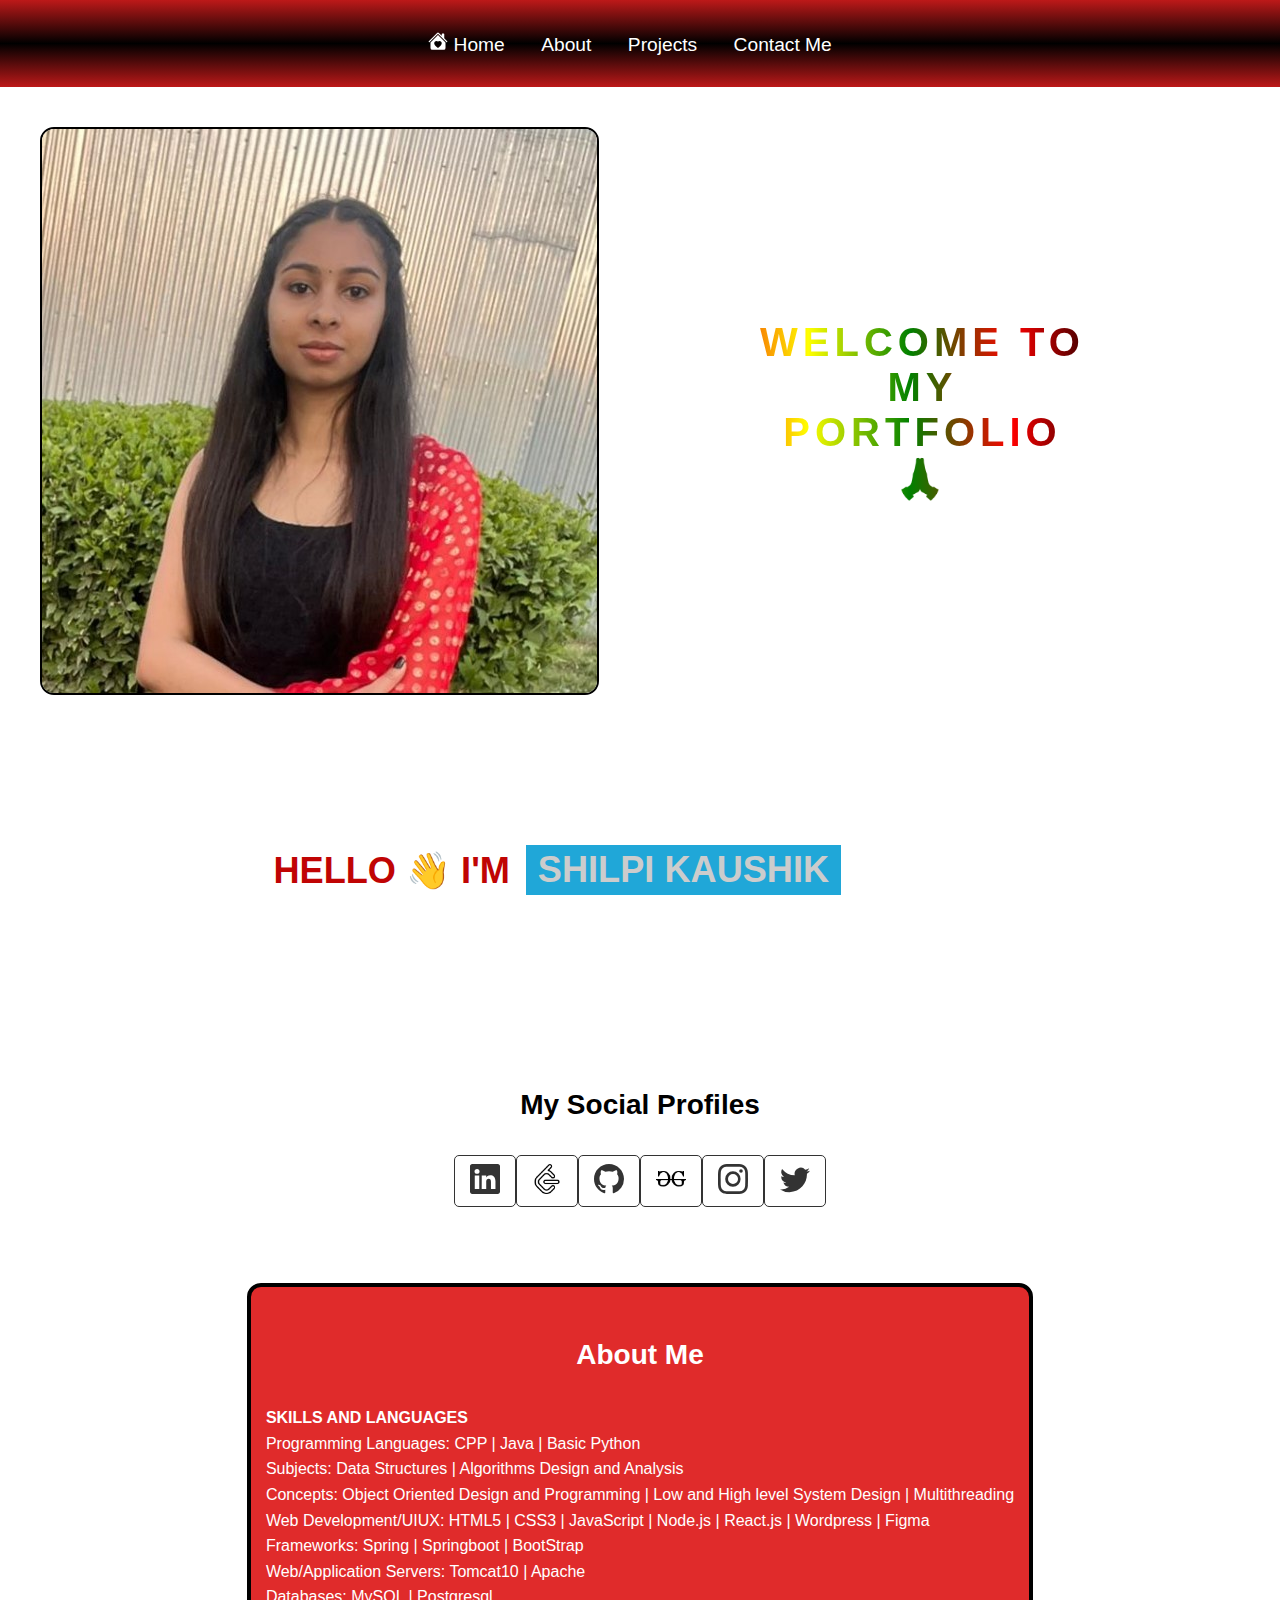
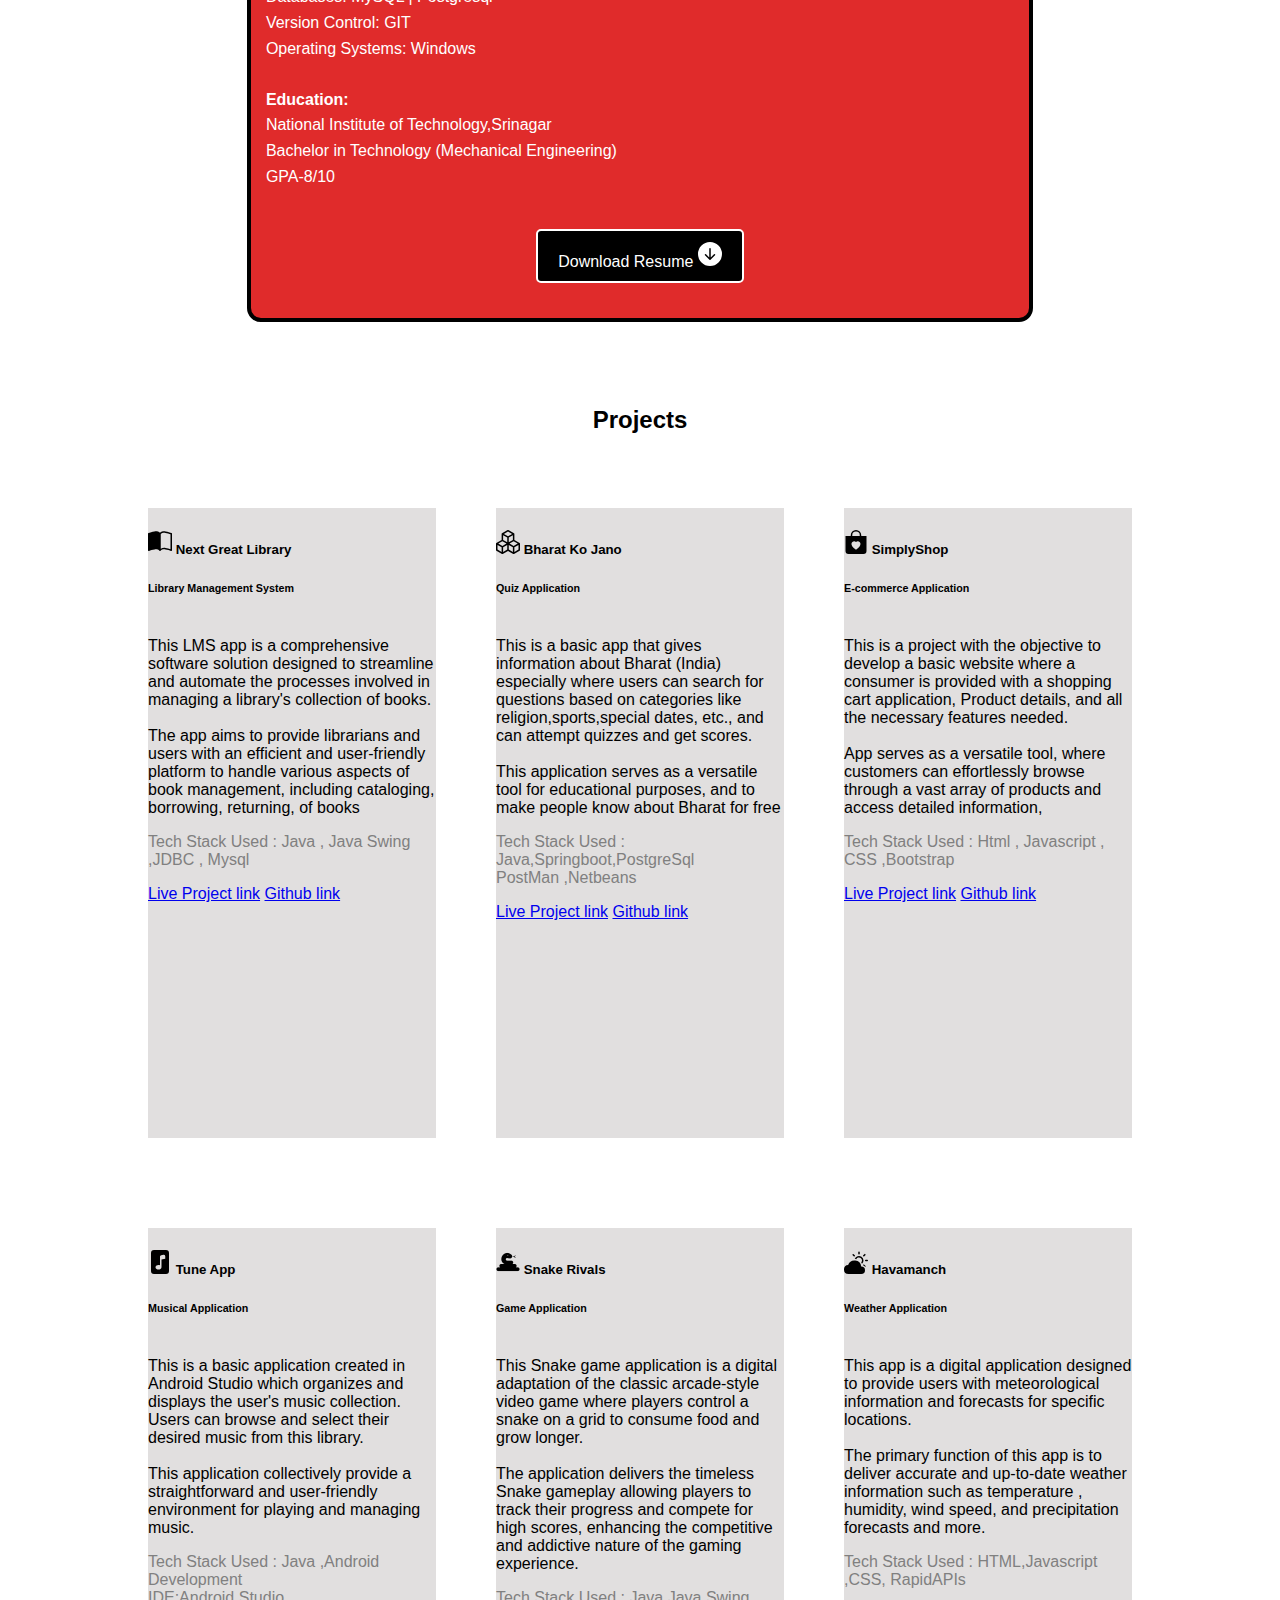
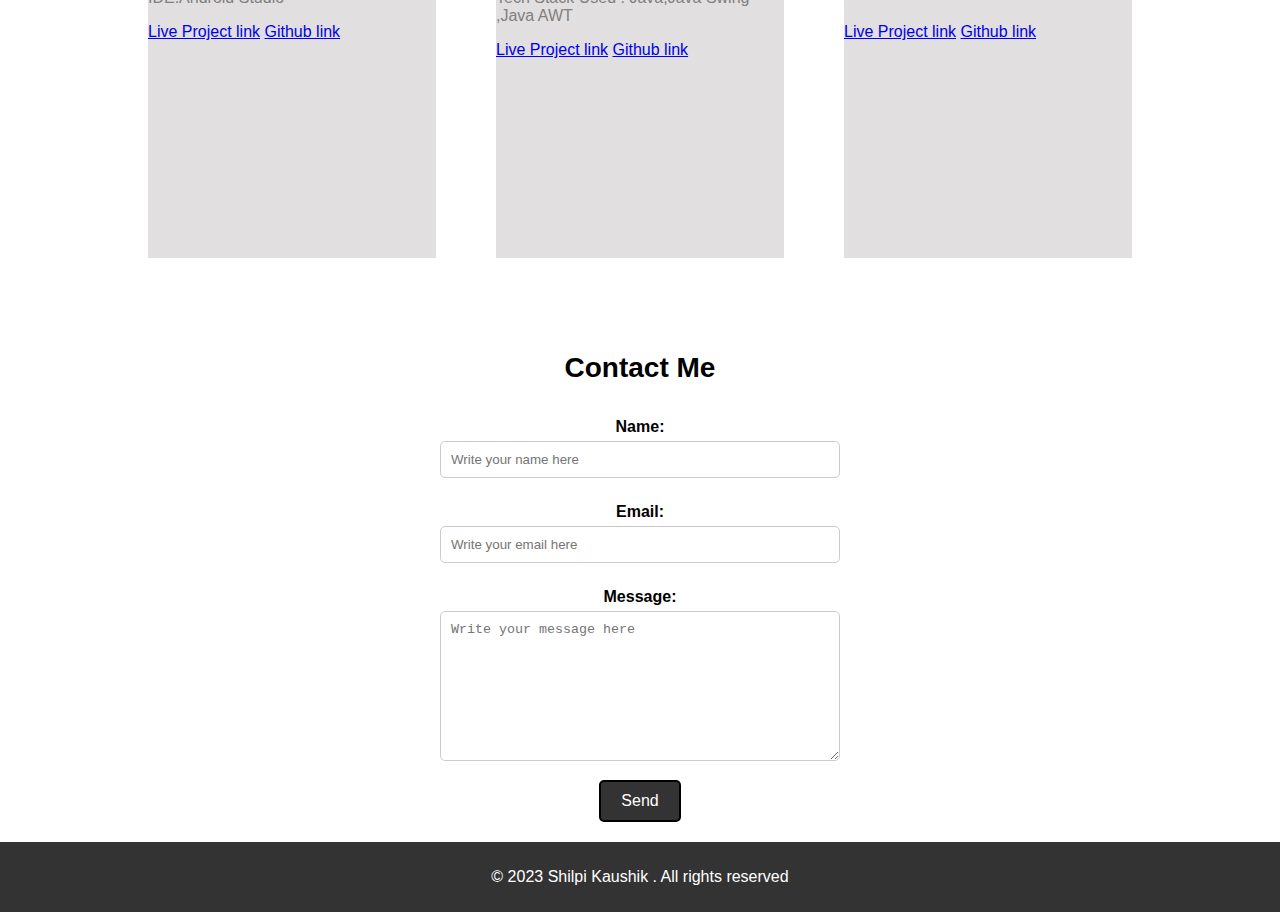
==== commit 66b3d19d: "Update home.html" ====
--- a/home.html
+++ b/home.html
@@ -178,7 +178,7 @@
 
             </p>
             <p class="card-text" style="color: grey;">Tech Stack Used : Java,Springboot,PostgreSql<br>PostMan
-              IDE:Netbeans</p>
+              ,Netbeans</p>
             <a href="#" class="card-link">Live Project link</a>
             <a href="#" class="card-link">Github link</a>
           </div>
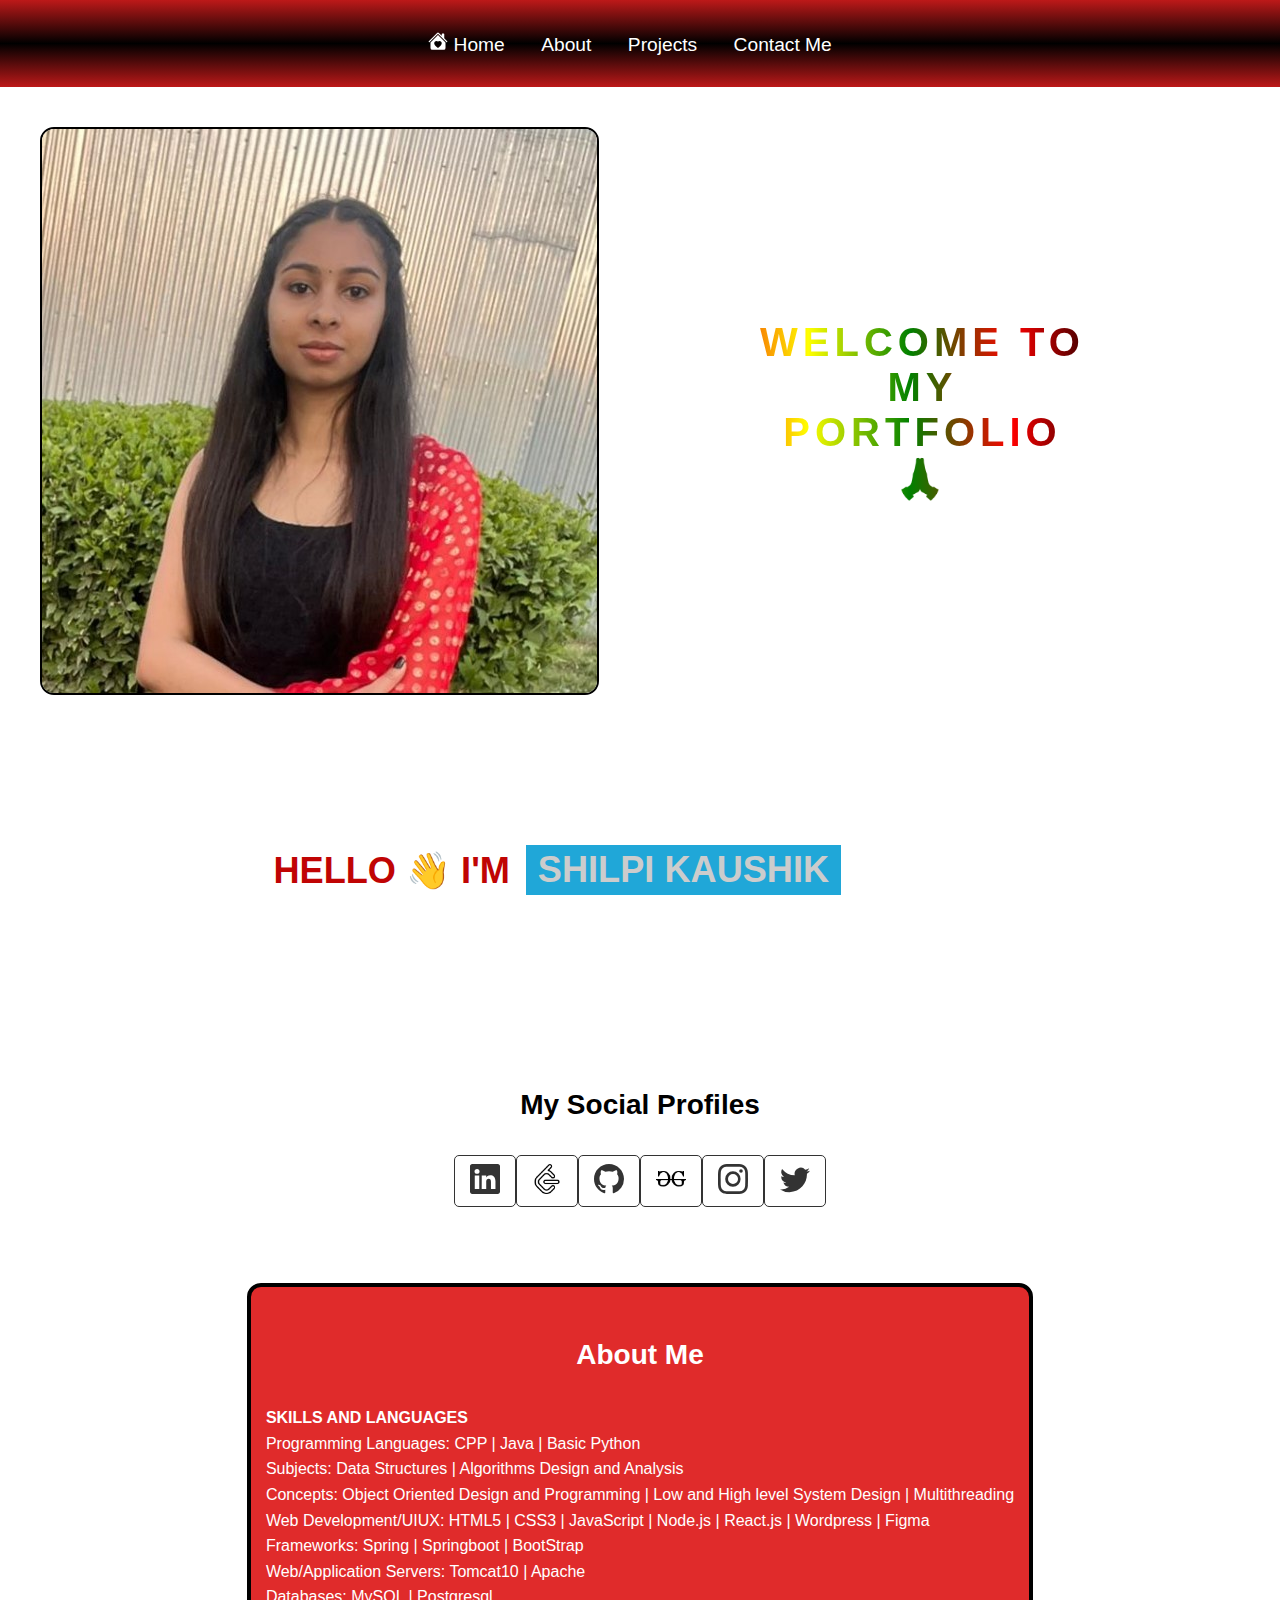
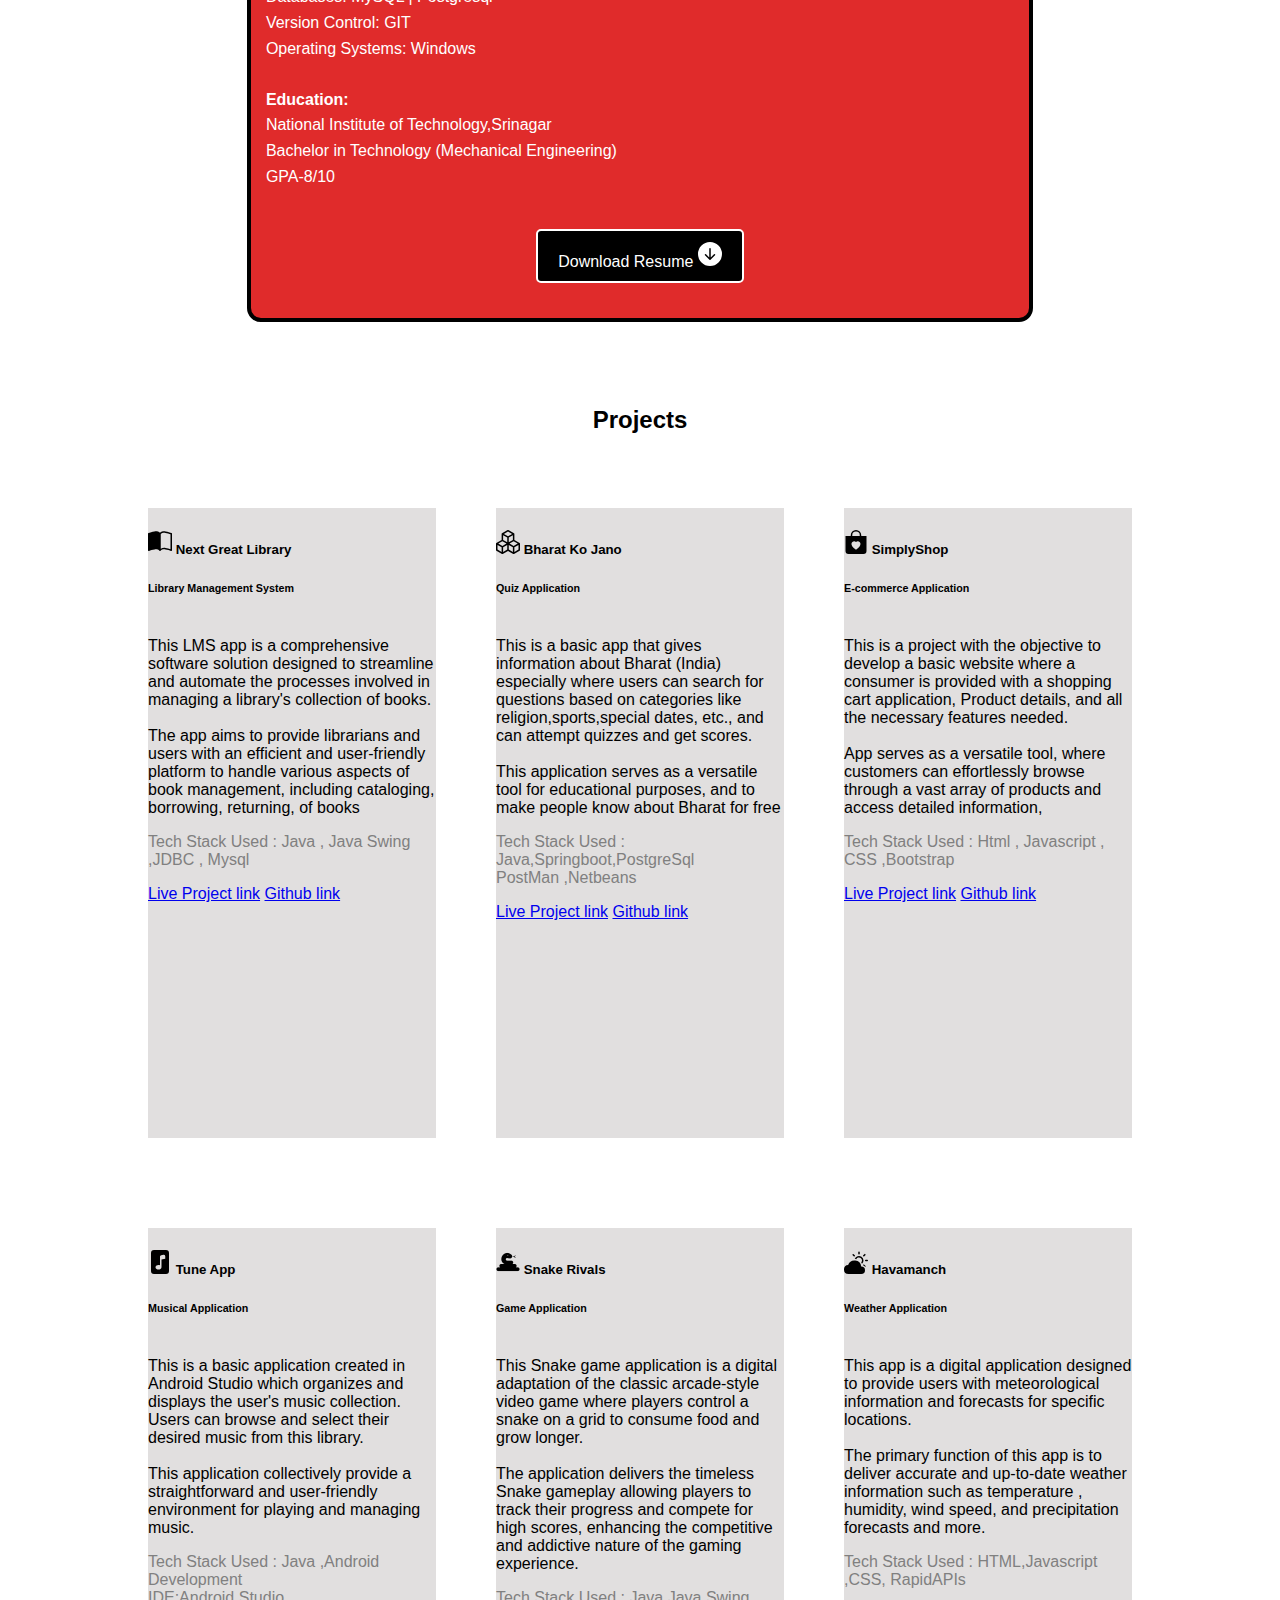
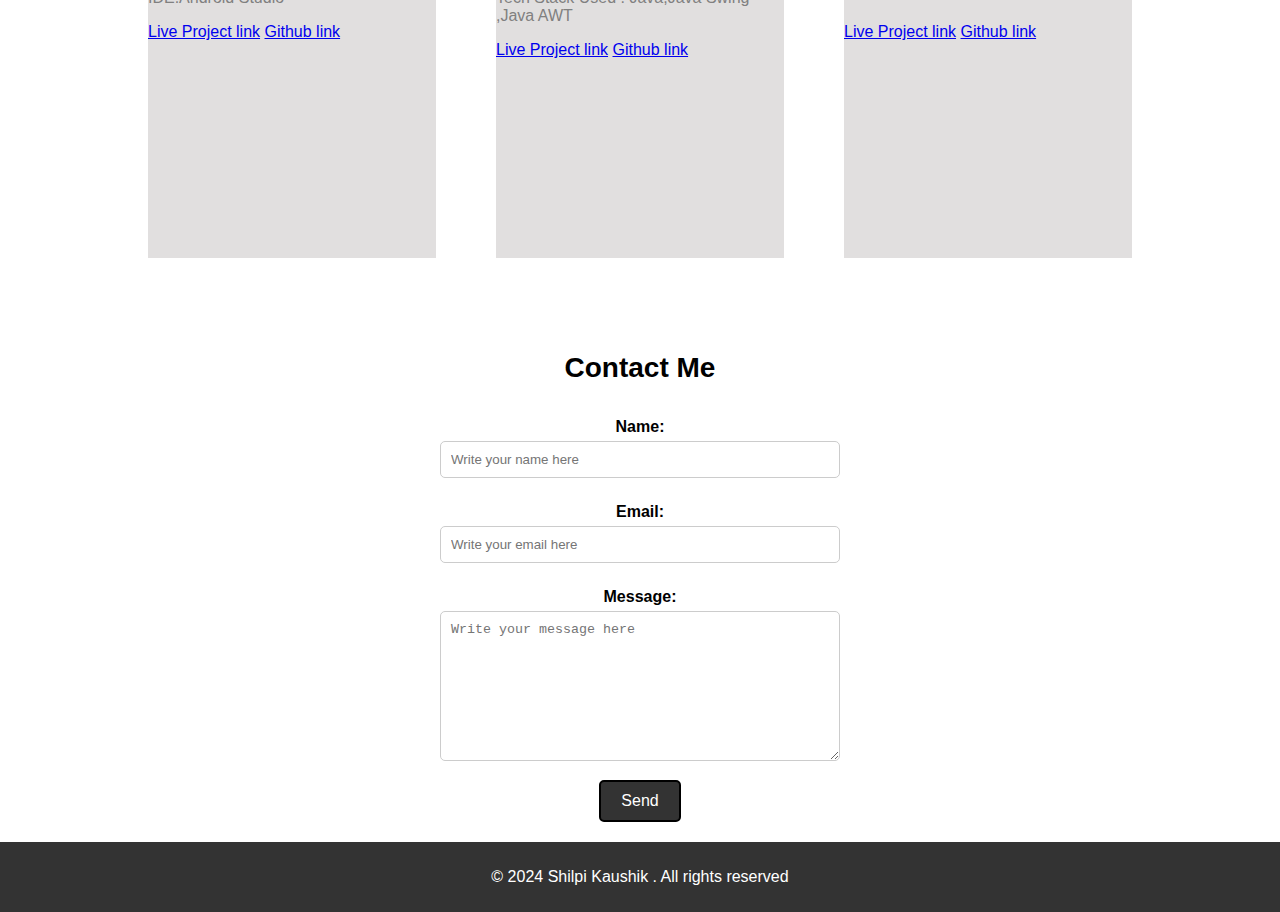
==== commit a4653d6e: "Update home.html" ====
--- a/home.html
+++ b/home.html
@@ -55,7 +55,7 @@
             <div>Shilpi Kaushik</div>
           </div>
           <div class="second">
-            <div>Web Developer</div>
+            <div>Software Developer</div>
           </div>
           <div class="third">
             <div>Full Stack Developer</div>
@@ -315,12 +315,12 @@
 
 
   <footer>
-    <p>&copy; 2023 Shilpi Kaushik . All rights reserved</p>
+    <p>&copy; 2024 Shilpi Kaushik . All rights reserved</p>
   </footer>
 
 </body>
 <!-- <footer>
-    <p>&copy; 2023 Shilpi Kaushik</p>
+    <p>&copy; 2024 Shilpi Kaushik</p>
   </footer> -->
 
 </html>
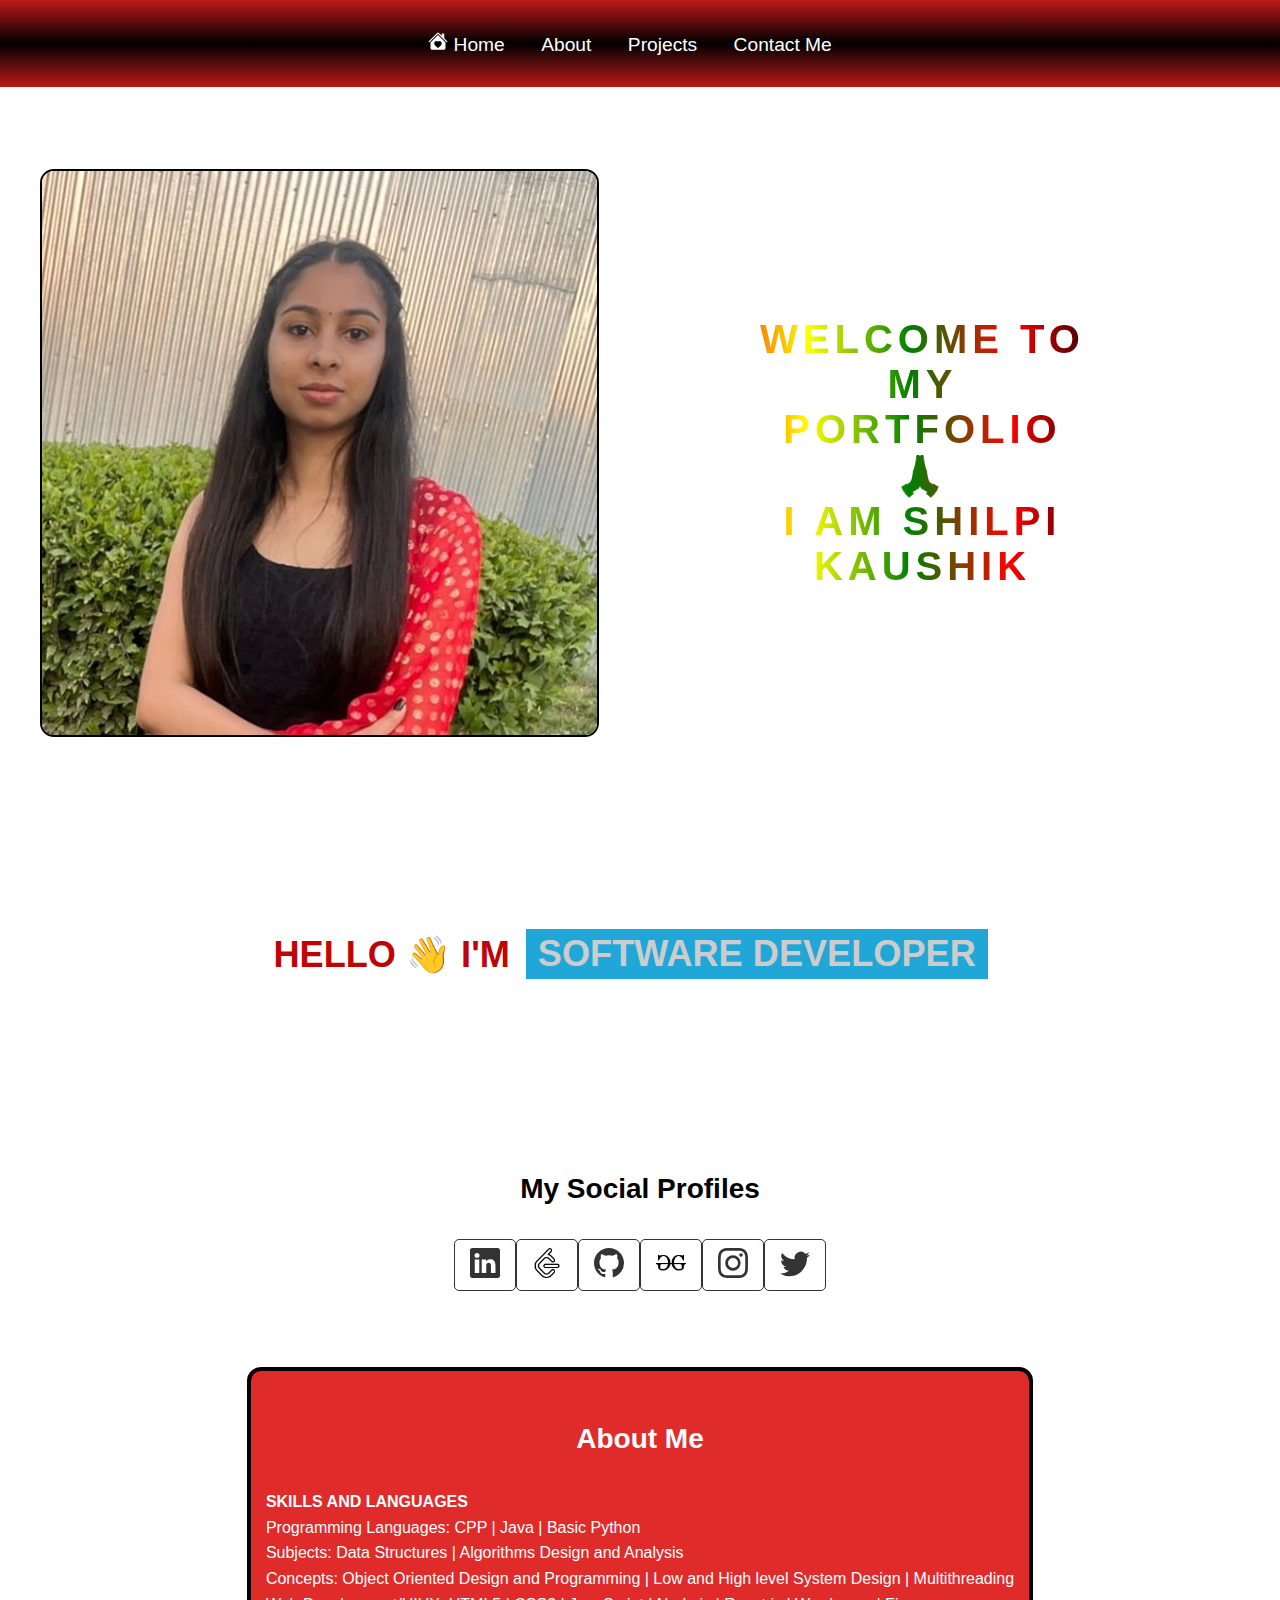
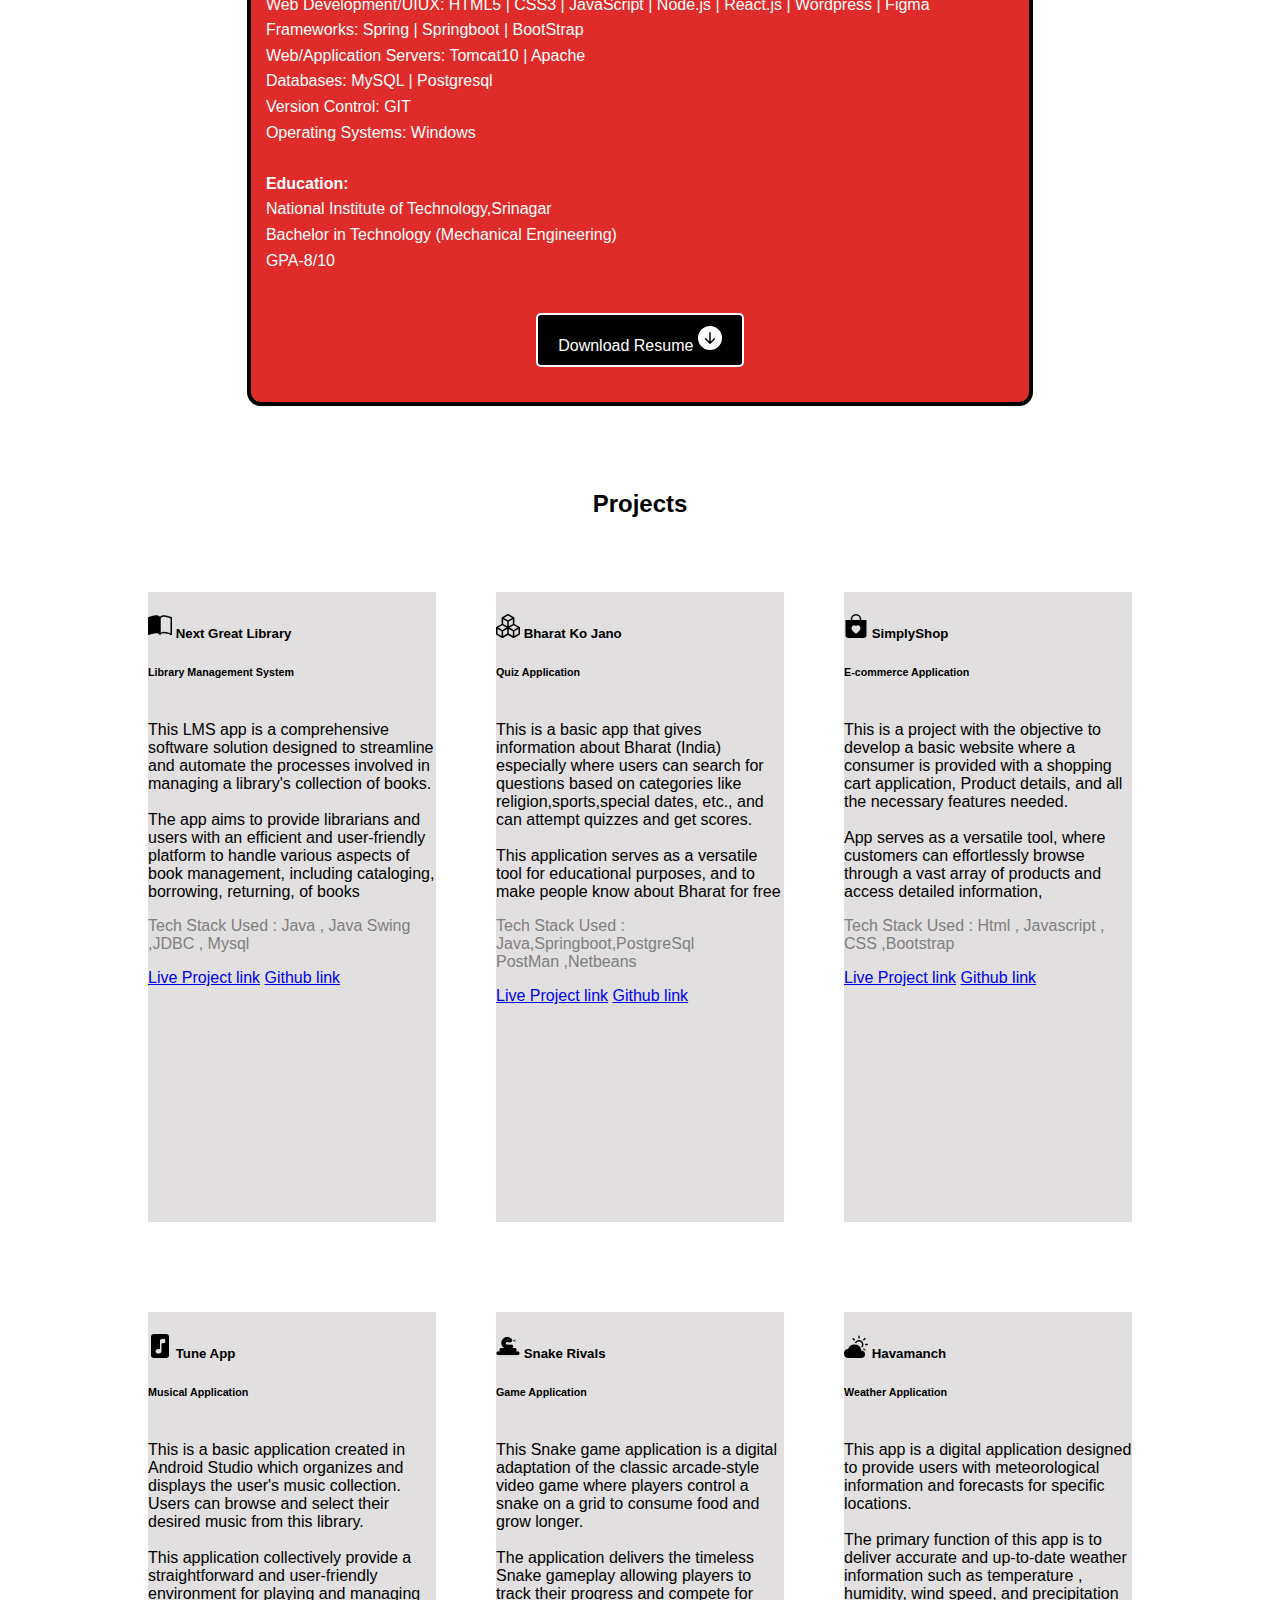
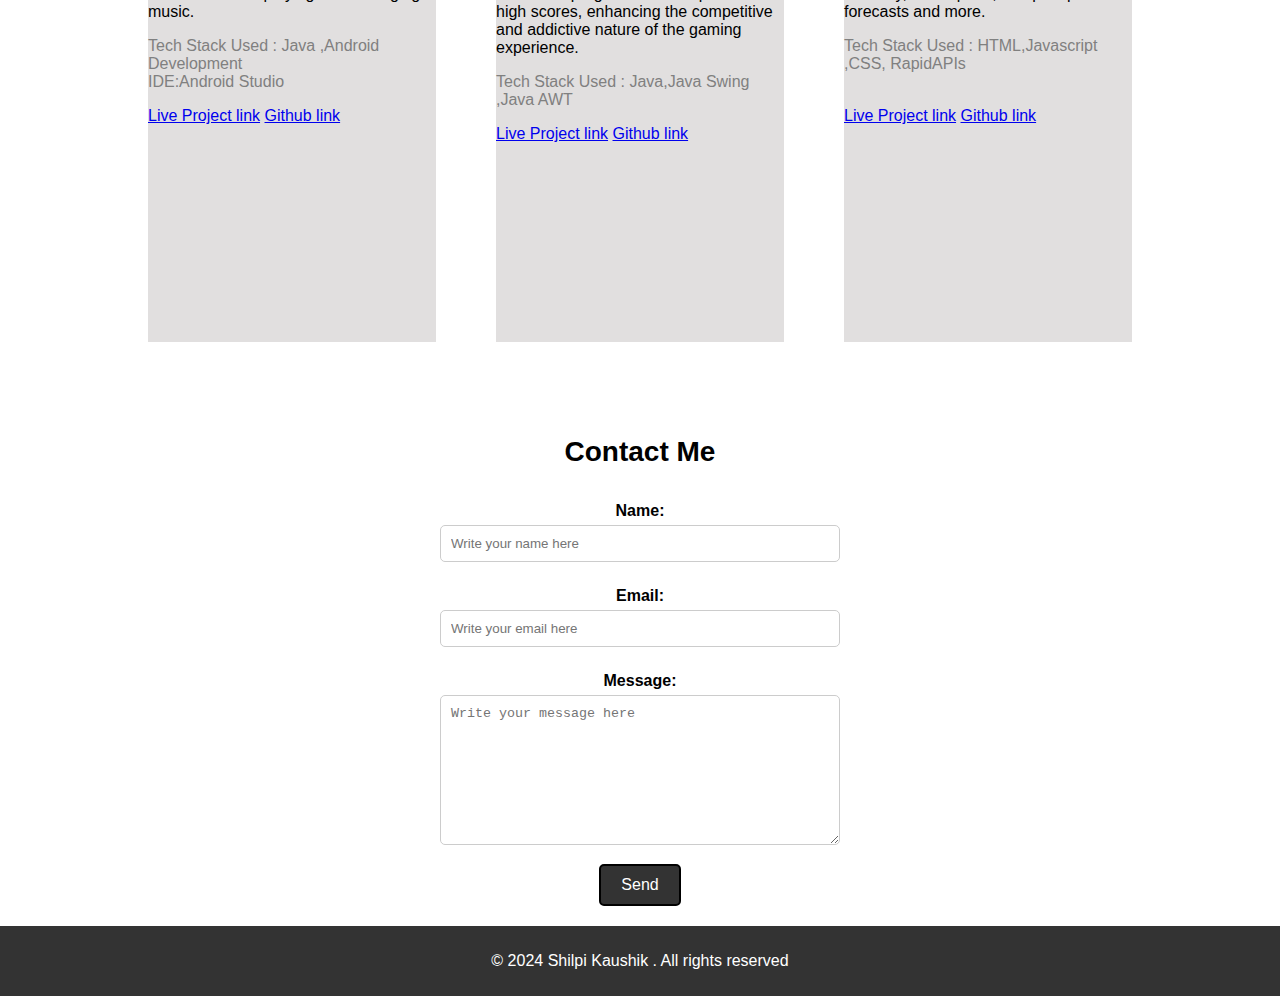
==== commit 762c29d2: "Update home.html" ====
--- a/home.html
+++ b/home.html
@@ -41,7 +41,7 @@
         <img src="images/imggg.jpg" alt="Internet Issue">
 
         <!-- <p class="anime">Welcome to my &nbsp;&nbsp;&nbsp;&nbsp;&nbsp;&nbsp;&nbsp;&nbsp;&nbsp;&nbsp;&nbsp;portfolio 🙏&nbsp;&nbsp;&nbsp;&nbsp;&nbsp;&nbsp;&nbsp;&nbsp;&nbsp;&nbsp; <br></p> -->
-        <p class="anime">Welcome to my <br>portfolio 🙏 <br></p>
+        <p class="anime">Welcome to my <br>portfolio 🙏 <br>I am Shilpi Kaushik <br></p>
 
       </div>
 
@@ -52,10 +52,10 @@
         <p>Hello 👋 I'm</p>
         <section class="animation">
           <div class="first">
-            <div>Shilpi Kaushik</div>
+            <div>Software Developer</div>
           </div>
           <div class="second">
-            <div>Software Developer</div>
+            <div>Data Analyst</div>
           </div>
           <div class="third">
             <div>Full Stack Developer</div>
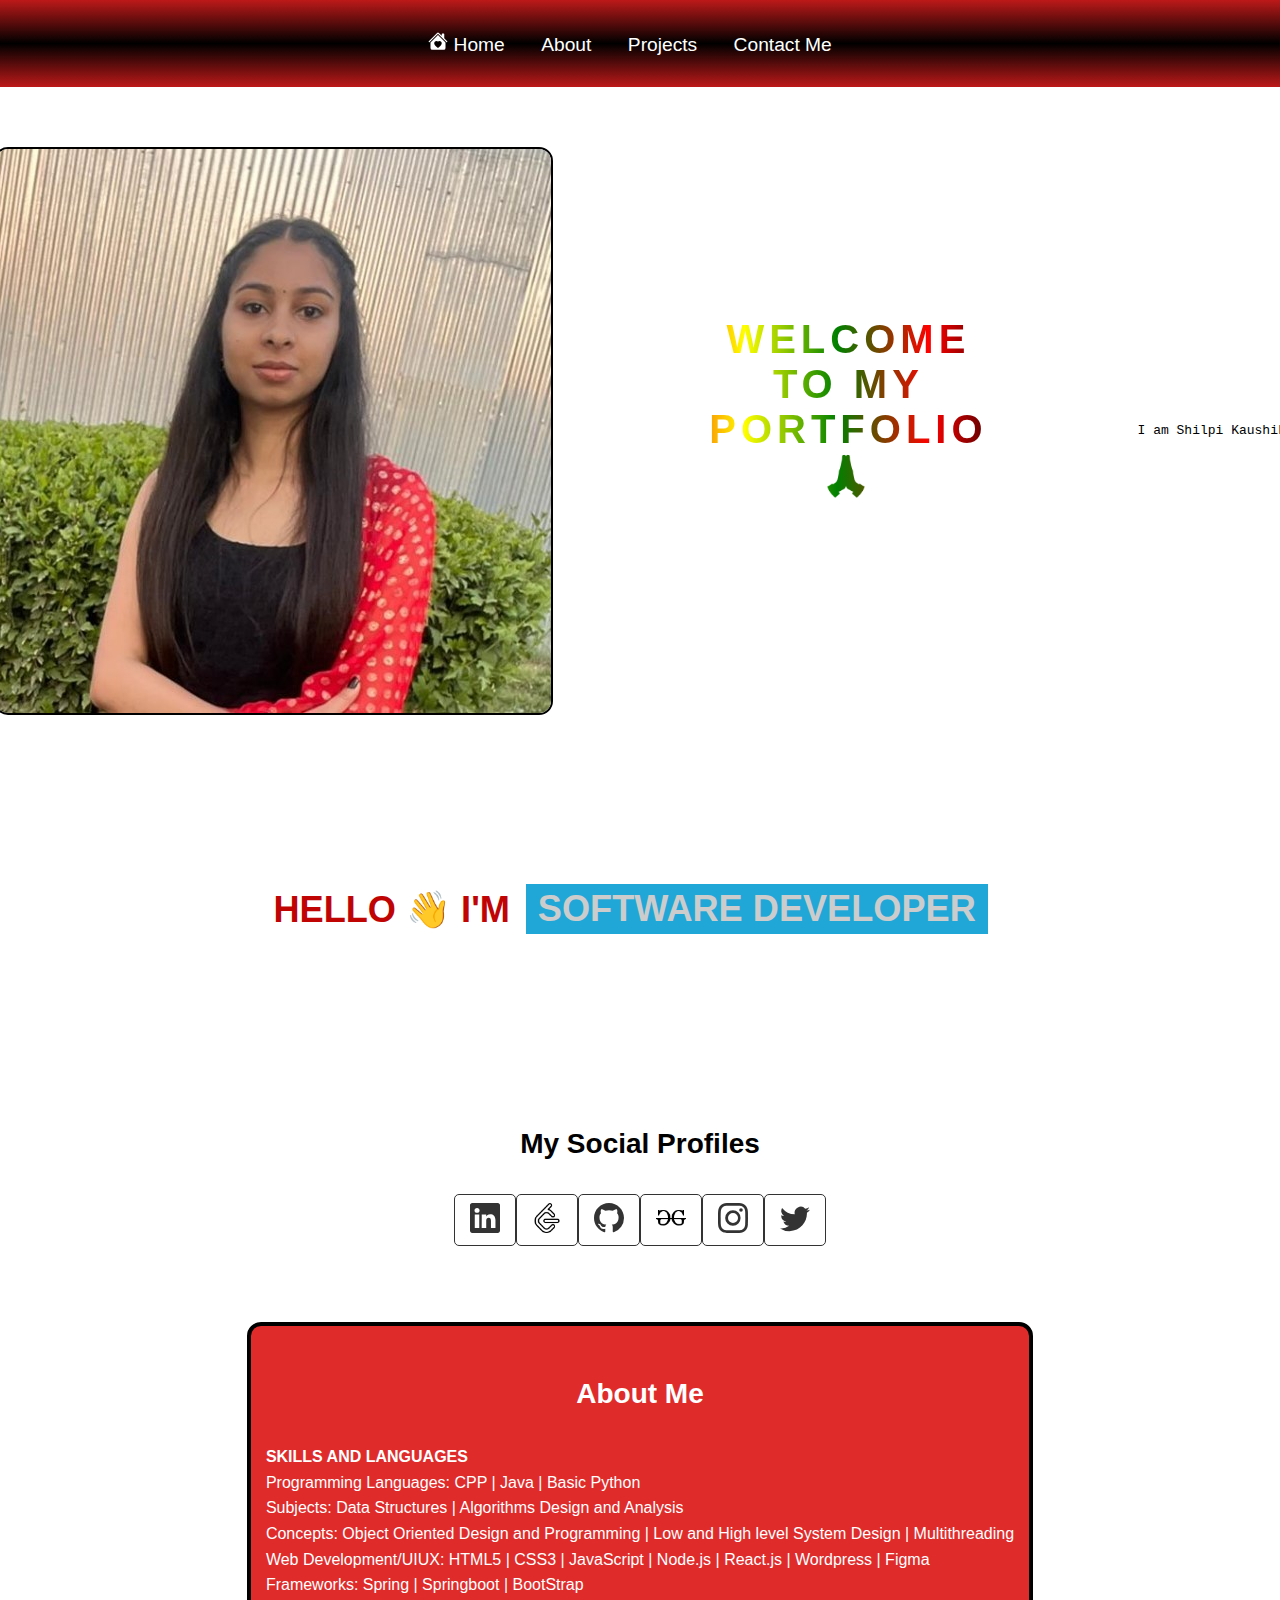
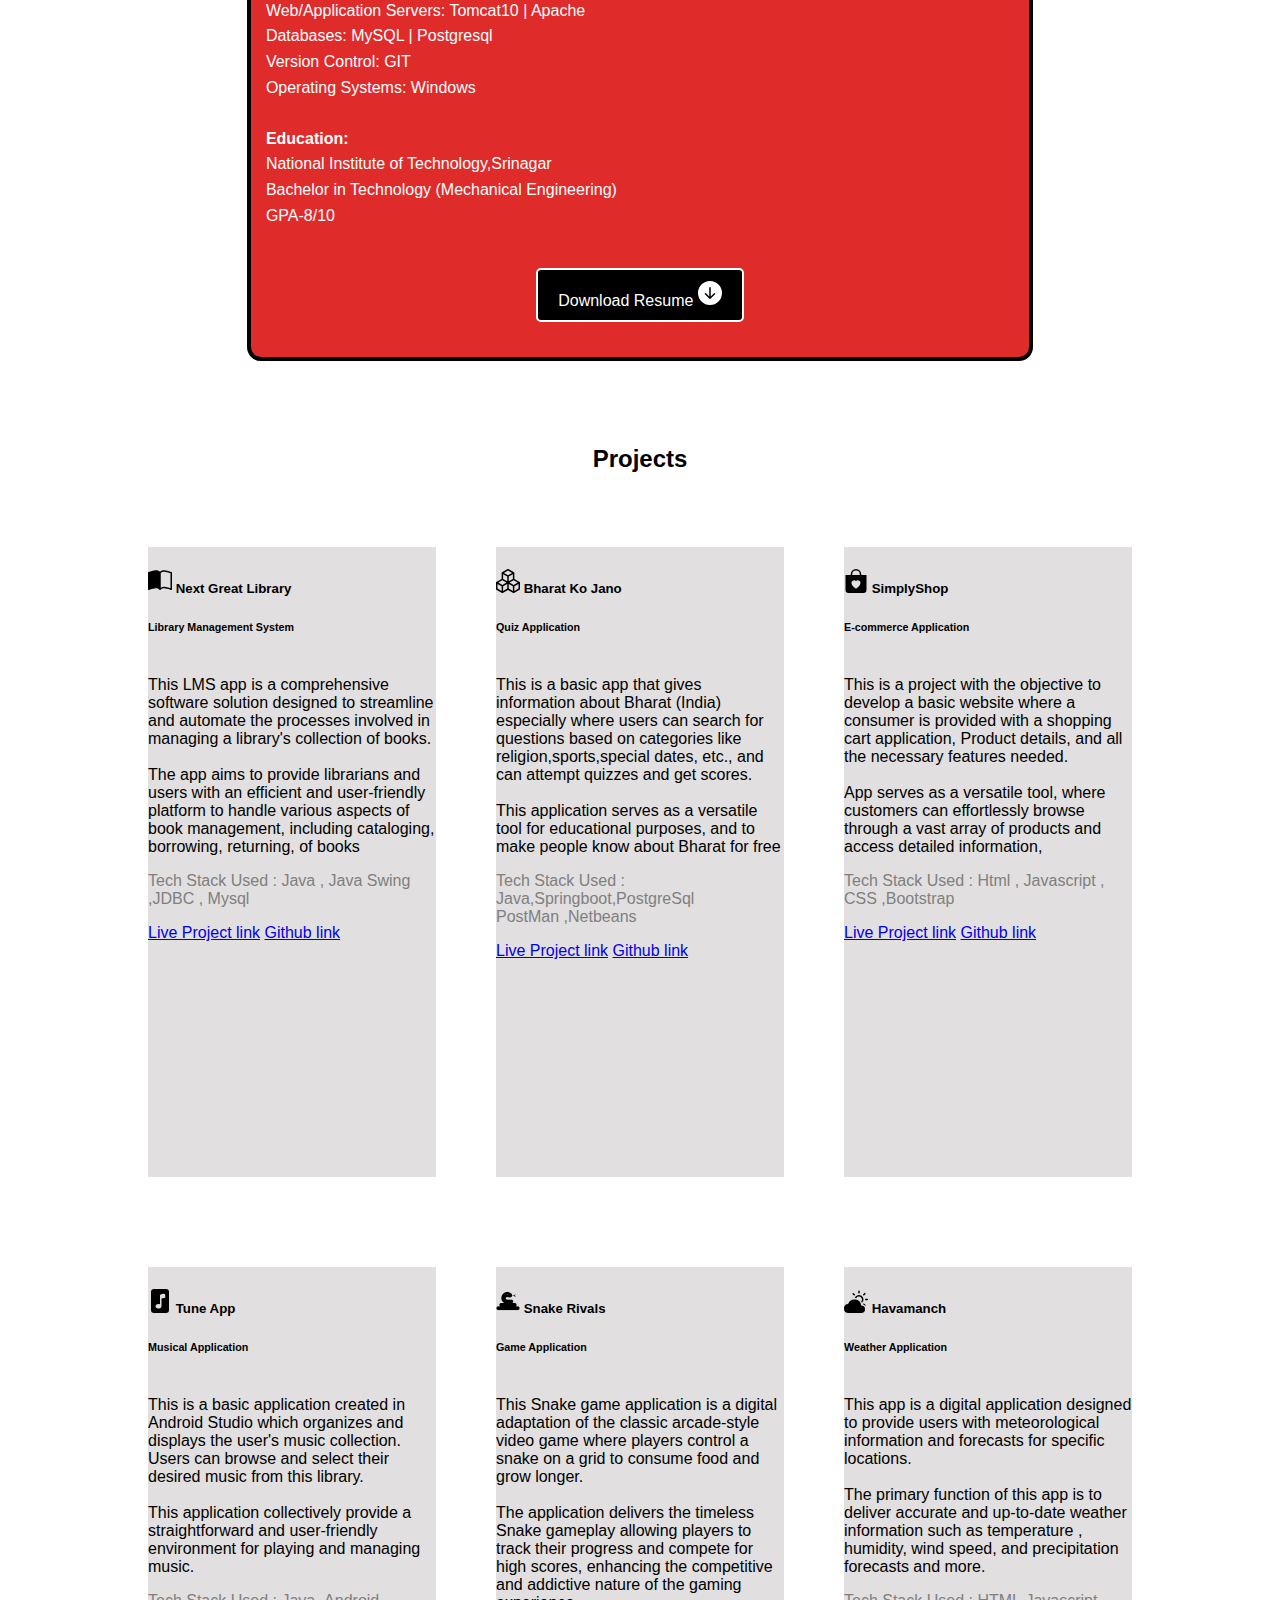
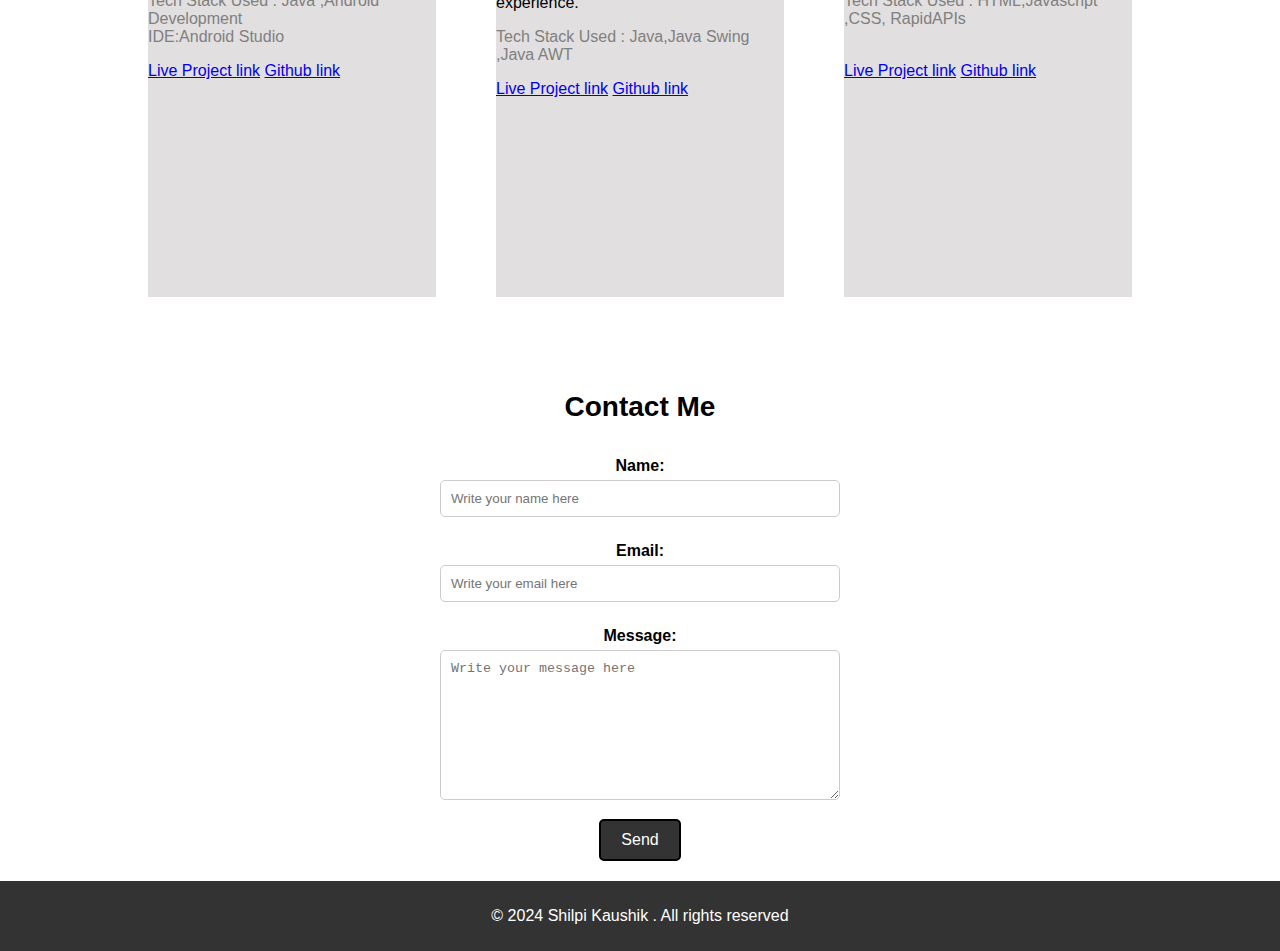
==== commit 0d6f7167: "Update home.html" ====
--- a/home.html
+++ b/home.html
@@ -41,7 +41,7 @@
         <img src="images/imggg.jpg" alt="Internet Issue">
 
         <!-- <p class="anime">Welcome to my &nbsp;&nbsp;&nbsp;&nbsp;&nbsp;&nbsp;&nbsp;&nbsp;&nbsp;&nbsp;&nbsp;portfolio 🙏&nbsp;&nbsp;&nbsp;&nbsp;&nbsp;&nbsp;&nbsp;&nbsp;&nbsp;&nbsp; <br></p> -->
-        <p class="anime">Welcome to my <br>portfolio 🙏 <br>I am Shilpi Kaushik <br></p>
+        <p class="anime">Welcome to my <br>portfolio 🙏 <br><br> <pre>I am Shilpi Kaushik</pre><br></p>
 
       </div>
 
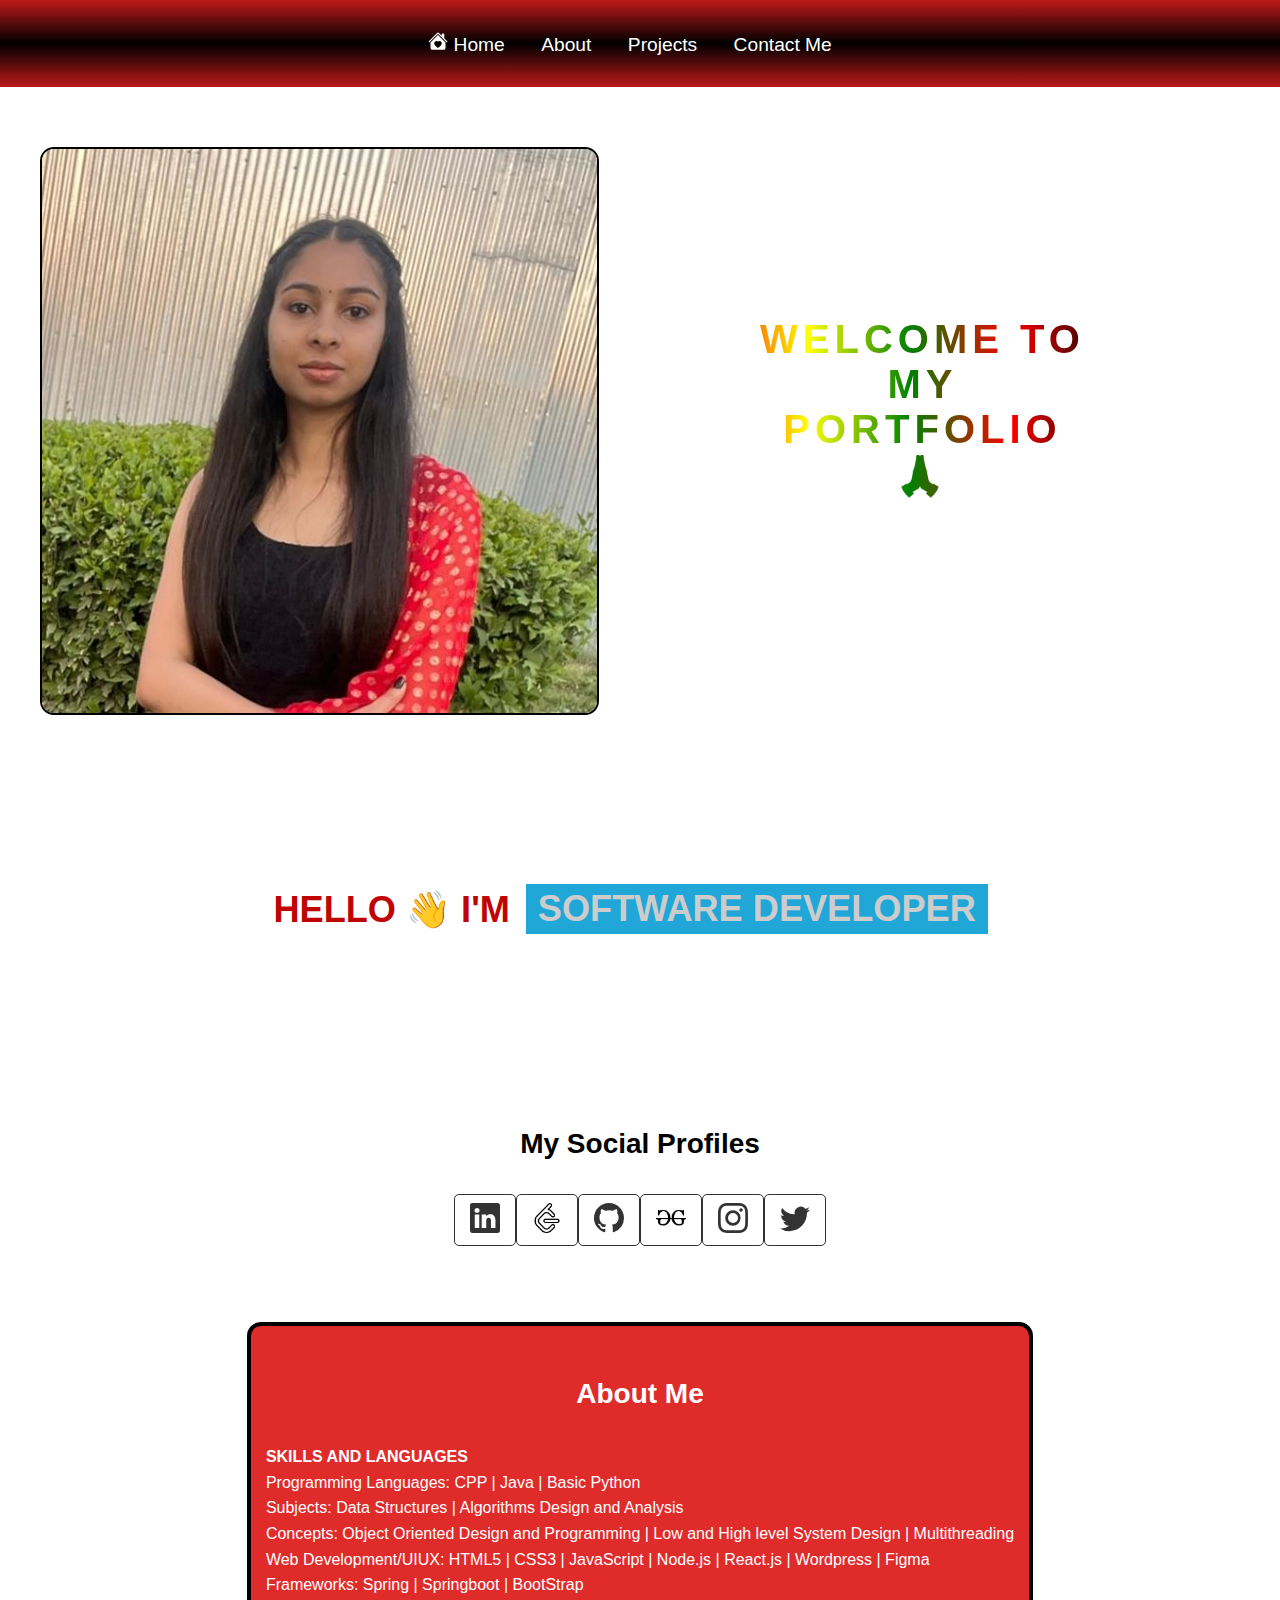
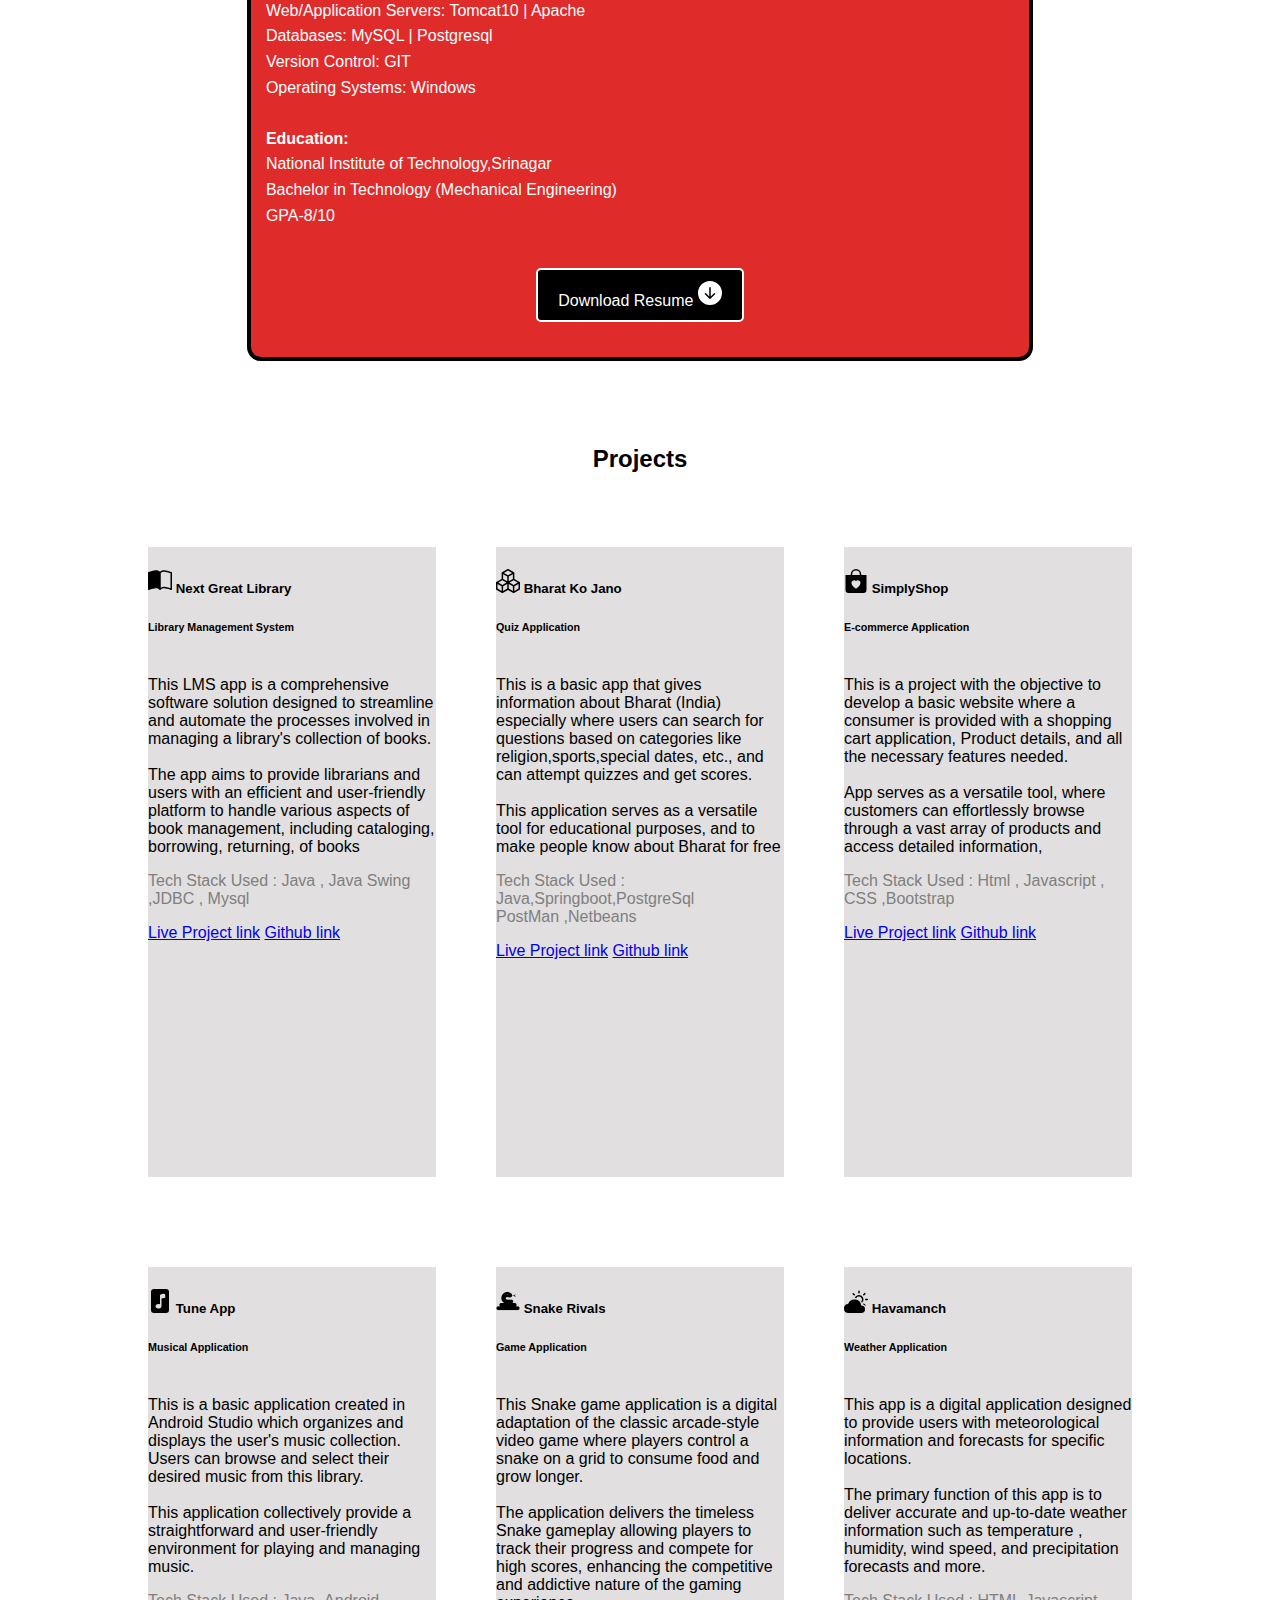
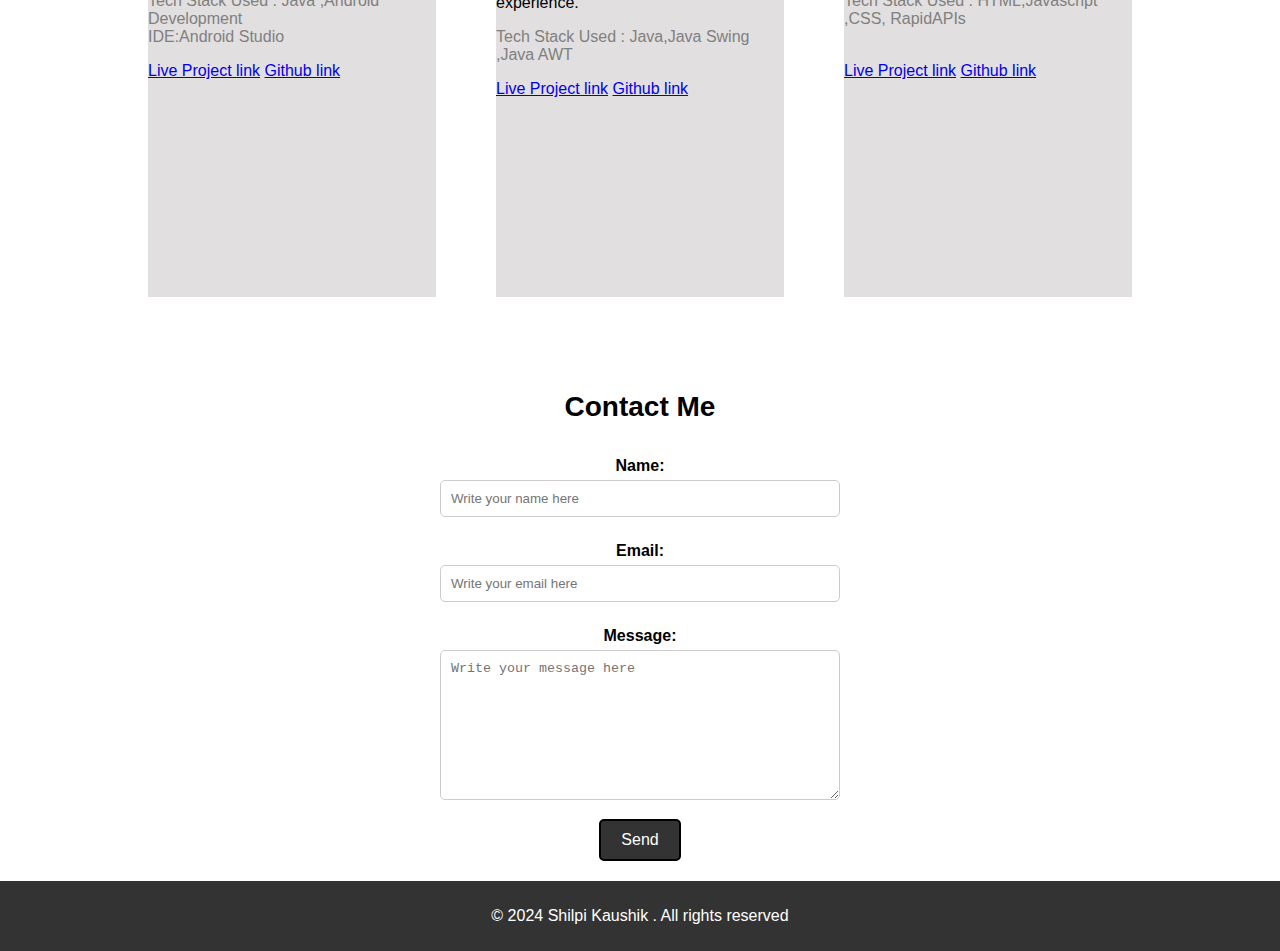
==== commit 24e141d8: "Update home.html" ====
--- a/home.html
+++ b/home.html
@@ -41,7 +41,7 @@
         <img src="images/imggg.jpg" alt="Internet Issue">
 
         <!-- <p class="anime">Welcome to my &nbsp;&nbsp;&nbsp;&nbsp;&nbsp;&nbsp;&nbsp;&nbsp;&nbsp;&nbsp;&nbsp;portfolio 🙏&nbsp;&nbsp;&nbsp;&nbsp;&nbsp;&nbsp;&nbsp;&nbsp;&nbsp;&nbsp; <br></p> -->
-        <p class="anime">Welcome to my <br>portfolio 🙏 <br><br> <pre>I am Shilpi Kaushik</pre><br></p>
+        <p class="anime">Welcome to my <br>portfolio 🙏 <br><br></p>
 
       </div>
 
